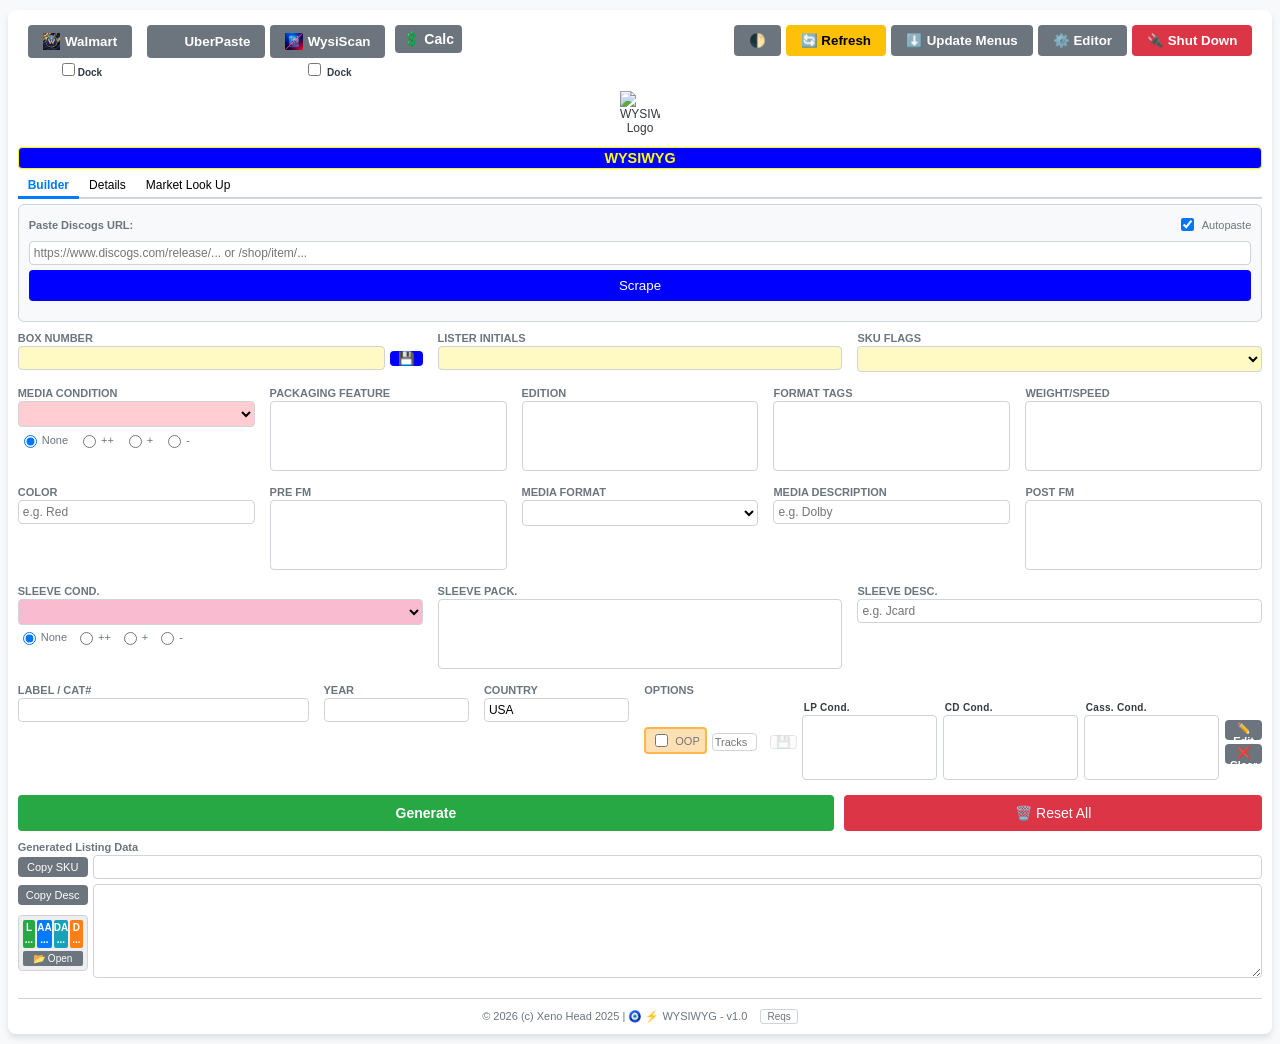
==== index.html @ 2ce331f5 "Initial commit: Production ready version" ====
<!DOCTYPE html>
<html lang="en">
<head>
    <meta charset="UTF-8">
    <meta name="viewport" content="width=device-width, initial-scale=1.0">
    <title>WYSIWYG</title>
    <link rel="icon" type="image/png" href="/fyrlogo.png">
    <script src="https://unpkg.com/htmx.org@1.9.10"></script>
    <script src="https://unpkg.com/htmx.org/dist/ext/json-enc.js"></script>
    <link rel="stylesheet" href="/styles.css">
</head>
<body>
<div id="passwordModal" class="modal">
    <div class="modal-content">
        <span id="closePasswordModalBtn" class="close-btn">&times;</span>
        <h3>Admin Access</h3>
        <input type="password" id="adminPasswordInput" placeholder="Enter Password">
        <button id="submitPasswordBtn" class="btn-search" style="padding: 8px 15px;">Submit</button>
    </div>
</div>

<div id="shutdownModal" class="modal">
    <div class="modal-content">
        <span id="closeShutdownModalBtn" class="close-btn">&times;</span>
        <h3 style="color: var(--danger-color);">🔌 Shut Down?</h3>
        <p>Are you sure you want to stop the server and close the app?</p>
        <div class="modal-actions" style="justify-content: center; margin-top: 15px;">
            <button id="confirmShutdownBtn" class="shutdown-btn" style="padding: 8px 20px; font-weight: bold;">Yes, Shut Down</button>
            <button id="cancelShutdownBtn" class="nav-btn" style="padding: 8px 20px; font-weight: bold;">Cancel</button>
        </div>
    </div>
</div>

<!-- Generic Themed Modal -->
<div id="genericModal" class="modal" style="display:none; align-items:center; justify-content:center;">
    <div class="modal-content modal-content-wide">
        <h3 id="genericModalTitle" style="margin-top: 0; color: var(--wysiwyg-blue);">Title</h3>
        <div id="genericModalBody" style="margin-bottom: 20px; white-space: pre-wrap; max-height: 400px; overflow-y: auto;"></div>
        <div id="genericModalActions" class="modal-actions">
            <!-- Buttons injected via JS -->
        </div>
    </div>
</div>

<div id="requestModal" class="modal">
    <div class="modal-content modal-content-narrow">
        <span id="closeRequestModalBtn" class="close-btn">&times;</span>
        <h3 style="margin-top: 0; color: var(--wysiwyg-blue);">Feature Request</h3>
        
        <label class="form-label">Name:</label>
        <input type="text" id="reqName" class="full-width-input" placeholder="Your Name">
        
        <label class="form-label">Request:</label>
        <textarea id="reqText" rows="5" style="width: 100%; margin-bottom: 15px; resize: vertical;" placeholder="Describe your feature request..."></textarea>
        
        <div class="modal-actions" style="justify-content: flex-end;">
            <button id="submitRequestBtn" class="btn-search" style="padding: 8px 15px;">OK</button>
            <button id="cancelRequestBtn" class="nav-btn" style="padding: 8px 15px; margin-left: 5px;">Cancel</button>
        </div>
    </div>
</div>

<div id="calcModal" class="modal">
    <div class="modal-content modal-content-narrow">
        <span id="closeCalcModalBtn" class="close-btn">&times;</span>
        <h3 style="margin-top: 0; color: var(--wysiwyg-blue);">Cost Calculator</h3>
        
        <label class="form-label">Condition:</label>
        <select id="calcCondition" class="full-width-input" style="margin-bottom: 10px;"></select>
        
        <div style="display: grid; grid-template-columns: 1fr 1fr; gap: 10px;">
            <div>
                <label class="form-label">Comp. $:</label>
                <input type="text" id="calcCompPrice" class="full-width-input">
            </div>
            <div>
                <label class="form-label">Comp. Ship:</label>
                <input type="text" id="calcCompShip" class="full-width-input">
            </div>
            <div style="grid-column: span 2;">
                <label class="form-label">Comp Total:</label>
                <input type="text" id="calcCompTotal" class="full-width-input" readonly style="background: #e9ecef; color: black; cursor: text;">
            </div>
            <hr style="grid-column: span 2; width: 100%; border-top: 1px solid var(--border-color); margin: 5px 0;">
            <div>
                <label class="form-label">Our $:</label>
                <input type="text" id="calcOurPrice" class="full-width-input">
            </div>
            <div style="display:flex; align-items:flex-end; justify-content:center;">
                <button id="copyOurPriceBtn" class="btn-search" style="padding: 8px 12px; font-size: 12px; width: 100%; max-width: 120px;">Copy</button>
            </div>
            <div>
                <label class="form-label">Our Total:</label>
                <input type="text" id="calcOurTotal" class="full-width-input" readonly style="background: #e9ecef; color: black; cursor: text;">
            </div>
        </div>
        
        <div class="modal-actions" style="margin-top: 15px;">
            <button id="calculateBtn" class="btn-search" style="width: 100%;">Calculate</button>
        </div>
    </div>
</div>

<div id="customOptionsModal" class="modal">
    <div class="modal-content modal-content-narrow">
        <span id="closeCustomOptionsModalBtn" class="close-btn">&times;</span>
        <h3 style="margin-top: 0; color: var(--wysiwyg-blue);">Edit Conditions</h3>
        
        <div style="margin-bottom: 10px;">
            <label class="form-label">Category:</label>
            <select id="modalCategorySelect" class="full-width-input" style="padding: 4px;">
                <option value="cassette">Cassette</option>
                <option value="cd">CD</option>
                <option value="lp">LP</option>
            </select>
        </div>
        
        <div id="customOptionsList" style="margin-bottom: 15px; max-height: 200px; overflow-y: auto; border: 1px solid var(--border-color); padding: 5px; border-radius: 4px;">

            <!-- list of options -->
        </div>

        <hr style="border-top: 1px solid var(--border-color); margin: 10px 0;">
        <h4 style="margin-top: 0; margin-bottom: 5px; font-size: 13px;">Add New Option</h4>
        
        <label class="form-label">Title:</label>
        <input type="text" id="newOptionTitle" class="full-width-input" placeholder="e.g. Water Damage">
        
        <label class="form-label" style="margin-top: 5px;">Text:</label>
        <input type="text" id="newOptionText" class="full-width-input" placeholder="e.g. slight water damage on sleeve">
        
        <div class="modal-actions" style="justify-content: flex-end; margin-top: 10px;">
            <button id="cancelEditCustomOptionBtn" class="nav-btn" style="padding: 5px 15px; margin-right: 5px; display: none;">Cancel</button>
            <button id="addCustomOptionBtn" class="btn-search" style="padding: 5px 15px;">Add</button>
        </div>
    </div>
</div>


<div class="container">
    <div class="sticky-header">
        <div class="nav-item-group" style="justify-content: space-between; padding: 5px 10px; margin-bottom: 5px; align-items: flex-start;">
            <div class="nav-item-group" style="align-items: flex-start;">
                <button id="runUberPasteBtn" class="nav-btn nav-item-group" title="Launch UberPaste" style="height: fit-content;"><img src="/UberPaste/UberPaste.png" class="nav-icon"> UberPaste</button>
                <div style="display: flex; flex-direction: column; align-items: center;">
                    <button id="runWysiScanBtn" class="nav-btn nav-item-group" title="Open WysiScan"><img src="/WysiScan/WysiScan.png" class="nav-icon"> WysiScan</button>
                    <label style="font-size: 10px; cursor: pointer; color: var(--text-color); margin-top: 2px;" title="Docking opens the tool in a new browser tab instead of a floating popup window.">
                        <input type="checkbox" id="dockScanner"> Dock
                    </label>
                </div>
                <button id="openCalcBtn" class="nav-btn" title="Cost Calculator" style="padding: 0 8px; height: 28px; display: flex; align-items: center; justify-content: center; font-size: 14px; margin-left: 5px;">💲 Calc</button>
            </div>
            <div class="nav-item-group">
                <button id="themeBtn" class="nav-btn" title="Toggle Dark/Light Mode">🌓</button>
                <button id="refreshBtn" class="nav-btn refresh-btn" title="Force refresh to get the latest version">🔄 Refresh</button>
                <button id="updateMenusBtn" class="nav-btn" title="Pull latest menus from server">⬇️ Update Menus</button>
                <button id="editorBtn" class="nav-btn" title="Open Settings Editor">⚙️ Editor</button>
                <button id="shutdownBtn" class="nav-btn shutdown-btn" title="Shut Down Server">🔌 Shut Down</button>
            </div>
        </div>

        <div id="updateBanner" class="blink-update">
            ⚠️ NEW VERSION AVAILABLE! CLICK HERE TO UPDATE ⚠️
        </div>
        <div class="logo-container">
            <img src="/wysiwyglogo.png" alt="WYSIWYG Logo" class="logo">
        </div>

        <h2 id="appTitle" style="cursor: pointer;" title="Click to view Changelog">WYSIWYG</h2>

<div class="tab-container">
    <button class="tab-btn active" data-tab="listingTool">Builder</button>
    <button class="tab-btn" data-tab="futureTool" hx-get="/history-list" hx-target="#historyList">Details</button>
    <button class="tab-btn" data-tab="lookUpTab">Market Look Up</button> 
</div>

        <!-- Scraper Section (Sticky) -->
        <div id="scraperSection" style="margin-bottom: 5px; padding: 10px; background: var(--background-color, #f8f9fa); border-radius: 6px; border: 1px solid var(--border-color, #ccc); color: var(--text-main, #a89292);">
            <form hx-post="/scrape" hx-target="#scraperOutput"
                  hx-on:htmx:before-request="this.querySelector('button[type=submit]').innerText = 'Scraping...'; this.querySelector('button[type=submit]').disabled = true;"
                  hx-on:htmx:after-request="this.querySelector('button[type=submit]').innerText = 'Scrape'; this.querySelector('button[type=submit]').disabled = false;"
                  class="scraper-form">
                <div class="scraper-form-container">
                    <label>Paste Discogs URL:</label>
                    <label class="nav-item-group" style="font-weight:normal; font-size:11px; cursor:pointer;">
                        <input type="checkbox" id="autoPasteToggle" checked> Autopaste
                    </label>
                </div>
                <div class="scraper-input-group">
                    <input type="url" name="url" id="discogsUrlInput" style="width:100%;" placeholder="https://www.discogs.com/release/... or /shop/item/..." required>
                    <button type="submit" id="scrapeBtn" class="scraper-button">Scrape</button>
                </div>
            </form>
            <div id="scraperError" style="margin-top:10px;"></div>
            <div id="scraperOutput" style="display:none;" hx-on:htmx:after-swap="handleScrapeResult()"></div>
        </div>
    </div>
	<div id="lookUpTab" class="tab-content">
    <div class="search-container-styles">
        <div class="form-group"><label>ARTIST</label><input type="text" id="lookupArtist"></div>
        <div class="form-group"><label>TITLE</label><input type="text" id="lookupTitle"></div>
        <div class="form-group"><label>BARCODE / UPC</label><input type="text" id="lookupUPC" placeholder="Scan here..."></div>
        <div class="form-group"><label>CATALOG #</label><input type="text" id="lookupCat"></div>
        <div class="form-group"><label>LABEL</label><input type="text" id="lookupLabel"></div>
        <div class="form-group">
            <label>FORMAT</label>
            <select id="lookupFormat">
                <option value="all">Search All Formats</option>
                <option value="vinyl">Only Vinyl</option>
                <option value="cd">Only CD</option>
                <option value="other">Exclude Vinyl/CD</option>
            </select>
        </div>
        <div class="form-group">
            <label>CONDITION (DEFAULT)</label>
            <select id="lookupCondition">
                <option value="all" selected>All</option>
                <option value="M">Mint (M)</option>
                <option value="NM">Near Mint (NM)</option>
                <option value="VG+">Very Good Plus (VG+)</option>
                <option value="VG">Very Good (VG)</option>
            </select>
        </div>
        <div class="search-button-row">
            <button id="runMarketSearchBtn" class="search-button">🔍 SEARCH MARKET (DISCOGS & AMAZON)</button>
            <button id="resetLookupBtn" class="reset-button">Reset</button>
        </div>
    </div>

    <div id="lookupResults" style="margin-top: 20px;">
        <p style="text-align: center; color: #666;">Enter details above to see market data.</p>
    </div>
</div>

    <div id="listingTool" class="tab-content" style="display: block;">
        <div class="form-grid" style="grid-template-columns: 1fr 1fr 1fr;">
            <div class="form-group">
                <label>BOX NUMBER</label>
                <div class="nav-item-group">
                    <input type="text" id="boxNumber">
                    <button id="saveProfileBtn" type="button" title="Save Profile" class="scraper-button" style="width:auto; padding:0 8px;">💾</button>
                </div>
            </div>
            <div class="form-group"><label>LISTER INITIALS</label><input type="text" id="lister" maxlength="3"></div>
            <div class="form-group"><label>SKU FLAGS</label><select id="skuFlag"></select></div>
        </div>

        <div class="form-grid" style="grid-template-columns: 1fr 1fr 1fr 1fr 1fr;">
            <div class="form-group">
                <label>MEDIA CONDITION</label>
                <select id="conditionOfMedia"></select>
                <div class="radio-group">
                    <label><input type="radio" name="media_modifier" value="" checked> None</label>
                    <label><input type="radio" name="media_modifier" value="++"> ++</label>
                    <label><input type="radio" name="media_modifier" value="+"> +</label>
                    <label><input type="radio" name="media_modifier" value="-"> -</label>
                </div>
            </div>
            <div class="form-group"><label>PACKAGING FEATURE</label><select id="packagingFeature" multiple></select></div>
            <div class="form-group"><label>EDITION</label><select id="edition" multiple></select></div>
            <div class="form-group"><label>FORMAT TAGS</label><select id="formatTags" multiple></select></div>
            <div class="form-group"><label>WEIGHT/SPEED</label><select id="weightSpeed" multiple></select></div>
        </div>

        <div class="form-grid" style="grid-template-columns: 1fr 1fr 1fr 1fr 1fr;">
            <div class="form-group"><label>COLOR</label><input type="text" id="mediaColor" placeholder="e.g. Red"></div>
            <div class="form-group"><label>PRE FM</label><select id="preFM" multiple></select></div>
            <div class="form-group"><label>MEDIA FORMAT</label><select id="mediaFormat"></select></div>
            <div class="form-group"><label>MEDIA DESCRIPTION</label><input type="text" id="mediaDescriptionText" placeholder="e.g. Dolby"></div>
            <div class="form-group"><label>POST FM</label><select id="postFM" multiple></select></div>
        </div>

        <div class="form-grid" style="grid-template-columns: 1fr 1fr 1fr;">
            <div class="form-group">
                <label>SLEEVE COND.</label>
                <select id="sleeveCondition"></select>
                <div class="radio-group">
                    <label><input type="radio" name="sleeve_modifier" value="" checked> None</label>
                    <label><input type="radio" name="sleeve_modifier" value="++"> ++</label>
                    <label><input type="radio" name="sleeve_modifier" value="+"> +</label>
                    <label><input type="radio" name="sleeve_modifier" value="-"> -</label>
                </div>
            </div>
            <div class="form-group"><label>SLEEVE PACK.</label><select id="sleevePackaging" multiple></select></div>
            <div class="form-group"><label>SLEEVE DESC.</label><input type="text" id="sleeveDesc" placeholder="e.g. Jcard"></div>
        </div>

        <div class="form-grid" style="grid-template-columns: 1fr 0.5fr 0.5fr 1fr;">
            <div class="form-group"><label>LABEL / CAT#</label><input type="text" id="recordLabel"></div>
            <div class="form-group"><label>YEAR</label><input type="text" id="Year"></div>
            <div class="form-group"><label>COUNTRY</label><input type="text" id="country" value="USA"></div>
            <div class="form-group">
                <label>OPTIONS</label>
                <div style="display:flex; flex-wrap:nowrap; gap:5px; align-items:center; margin-top:5px;">
                    <label id="oopLabel" style="font-weight:normal; font-size:11px; display: flex; align-items: center; gap: 4px; white-space: nowrap;"><input type="checkbox" id="oopToggle"> OOP</label>
                    <input type="text" id="trackTimeInfo" placeholder="Tracks" style="width:45px; padding:2px; font-size:11px;">
                    <div style="display:flex; align-items:center; gap: 6px; flex-grow: 1; justify-content: flex-end;">
                        <div style="display: flex; flex-direction: column; align-items: flex-start; gap: 2px;">
                            <span style="font-size: 10px; font-weight: 600; color: var(--text-color, #444); line-height: 1; margin-left: 2px; letter-spacing: 0.03em;">LP Cond.</span>
                            <select id="lpOptions" multiple style="width: 135px; height: 65px; font-size: 11px;"></select>
                        </div>
                        <div style="display: flex; flex-direction: column; align-items: flex-start; gap: 2px;">
                            <span style="font-size: 10px; font-weight: 600; color: var(--text-color, #444); line-height: 1; margin-left: 2px; letter-spacing: 0.03em;">CD Cond.</span>
                            <select id="cdOptions" multiple style="width: 135px; height: 65px; font-size: 11px;"></select>
                        </div>
                        <div style="display: flex; flex-direction: column; align-items: flex-start; gap: 2px;">
                            <span style="font-size: 10px; font-weight: 600; color: var(--text-color, #444); line-height: 1; margin-left: 2px; letter-spacing: 0.03em;">Cass. Cond.</span>
                            <select id="customOptions" multiple style="width: 135px; height: 65px; font-size: 11px;"></select>
                        </div>
                        <div style="display: flex; flex-direction: column; gap: 4px; justify-content: flex-end;">
                            <button id="editCustomOptionsBtn" class="nav-btn" style="padding: 2px 5px; font-size: 11px; height: 20px;">✏️ Edit</button>
                            <button id="clearCustomOptionsBtn" class="nav-btn" style="padding: 2px 5px; font-size: 11px; height: 20px;" title="Clear Selections">❌ Clear</button>
                        </div>
                    </div>


                </div>
            </div>
        </div>

        <div class="action-buttons">
            <button id="generateBtn" class="btn-search" style="flex: 2; font-size: 14px;">Generate</button>
            <button id="clearBtn" class="shutdown-btn" style="flex: 1; font-size: 14px;">🗑️ Reset All</button>
        </div>

        <div class="form-group">
            <label>Generated Listing Data</label>
            <div class="nav-item-group" style="margin-bottom: 5px;">
                <button id="copySkuBtn" class="copy-button">Copy SKU</button>
                <input type="text" id="outputSku" style="font-weight: bold;">
            </div>
            <div class="nav-item-group" style="align-items: flex-start;">
                <div class="output-button-group">
                    <button id="copyDescBtn" class="copy-button" style="width: 100%; margin-top: 1px;">Copy Desc</button>
                    <div class="counter-button-group">
                        <div class="counter-button-container">
                            <button id="btnListed" class="counter-button" style="background: #28a745;" title="Listed +1">L<br>...</button>
                            <button id="btnAmazon" class="counter-button" style="background: #007bff;" title="Amazon Add +1">AA<br>...</button>
                            <button id="btnDiscogs" class="counter-button" style="background: #17a2b8;" title="Discogs Add +1">DA<br>...</button>
                            <button id="btnDupes" class="counter-button" style="background: #fd7e14;" title="Duplicate +1">D<br>...</button>
                        </div>
                        <button id="openListingsFolderBtn" class="open-folder-button" title="Open Listings File/Folder">📂 Open</button>
                    </div>
                </div>
                <textarea id="outputDesc" rows="6"></textarea>
            </div>
        </div>
    </div>

    <div id="futureTool" class="tab-content">
        <div class="scraper-layout">
            <div class="history-sidebar">
                <h4 style="margin-top:0;">📜 Session History</h4>
                <div id="historyList">Loading...</div>
            </div>

            <div class="scraper-main">
                <!-- Scraper Form Moved to Tab 1 -->

<div style="margin-top:10px;">
    <!-- Buttons Row -->
    <div class="details-button-row">
        <button id="htmlGenBtn" 
                hx-post="/format-html" 
                hx-swap="none"
                hx-vals='js:{"raw_text": document.getElementById("manualInputBox")?.value || document.getElementById("scraperResultText")?.textContent || ""}'
                hx-on:htmx:after-request="if(event.detail.successful) { var r = event.detail.xhr.responseText; document.getElementById('htmlOutputBox').value = r; document.getElementById('htmlPreview').innerHTML = r; }"
                class="details-button" style="background:#6f42c1;"> 
            ✨ Generate HTML Description
        </button>
        <button id="copyLivePreviewBtn" class="details-button" style="background:#17a2b8;">
            📋 Copy Live Preview
        </button>
    </div>

    <!-- Main Content Grid -->
    <div class="details-grid">
        <!-- Left Column: HTML Code & Manual Input -->
        <div class="details-column">
            <div class="details-box">
                <div class="details-box-header">
                    <label class="details-box-label">HTML CODE</label>
                    <button id="copyHtmlBtn" class="scratchpad-button" style="background:#28a745;">📋 Copy Code</button>
                </div>
                <textarea id="htmlOutputBox" class="details-box-textarea"></textarea>
            </div>

            <div class="details-box">
                <div class="details-box-header">
                    <label class="details-box-label" style="font-size: 12px;">MANUAL INPUT / SCRATCHPAD</label>
                    <div class="scratchpad-header-buttons">
                        <button id="copyScratchpadBtn" type="button" class="scratchpad-button" style="background:#17a2b8;">Copy All</button>
                        <button id="selectAllScratchpadBtn" type="button" class="scratchpad-button">Select All</button>
                        <button id="pasteToScratchpadBtn" type="button" class="scratchpad-button" style="background:#6c757d;">📋 Paste</button>
                    </div>
                </div>
                <textarea id="manualInputBox" class="scratchpad-textarea"></textarea>
            </div>
        </div>

        <!-- Right Column: Live Preview -->
        <div class="preview-column">
            <label class="details-box-label" style="display:block; margin-bottom:5px;">LIVE PREVIEW</label>
            <div id="htmlPreview" class="preview-box"></div>
        </div>
    </div>
</div>

            </div>
        </div>
    </div>

    <div class="footer">
        &copy; <span id="footerYear"></span> (c) <a href="mailto:scottfyr@gmail.com" class="footer-link">Xeno Head</a> 2025 | 🧿 ⚡ WYSIWYG - v1.0
        <button id="openRequestModalBtn" class="footer-button" title="Submit Feature Request">Reqs</button>
    </div>
</div>

    <div id="customContextMenu" style="display:none; position:fixed; z-index:10000; background:var(--bg-color, white); color:var(--text-color, #333); border:1px solid var(--border-color, #ccc); box-shadow: 2px 2px 5px rgba(0,0,0,0.2); padding: 5px 0; min-width: 150px; border-radius: 4px; font-family: sans-serif;">
        <div id="favoriteContextItem" style="padding: 8px 15px; cursor: pointer; font-size: 13px; border-bottom: 1px solid var(--border-color, #eee);">⭐ Favorite / Unfavorite</div>
    </div>

<script>
    // Initialize Cost Calculator conditions from the server-side JSON
    document.addEventListener('DOMContentLoaded', async () => {
        try {
            const response = await fetch('/api/cost_calc.json');
            if (response.ok) {
                const data = await response.json();
                const select = document.getElementById('calcCondition');
                if (select && data.Cost_calulation) {
                    select.innerHTML = data.Cost_calulation.map(c => `<option value="${c}">${c}</option>`).join('');
                }
            }
        } catch (err) {
            console.error("Failed to load cost calculator config:", err);
        }
    });
</script>
<script src="app.js" defer></script>
</body>
</html>
---- styles.css ----
:root {
    --primary-color: #007bff;
    --secondary-color: #6c757d;
    --background-color: #f8f9fa;
    --border-color: #ced4da;
    --text-color: #343a40;
    --spacing: 15px;
    --danger-color: #dc3545;
    --wysiwyg-blue: #0000FF;
    --wysiwyg-yellow: #FFFF00;
    --input-bg: #fff;
    --input-text: #000;
    --bg-content: #fff;
    --text-main: #343a40;
    --bg-secondary: #eee;
    --accent-color: #0000FF;
    --sleeve-border-color: #c511a7;
    /* Shared & Editor Variables */
    --text-muted: #666666;
    --header-bg: #f8f9fa;
    --header-hover: #e9ecef;
    --tag-bg: #eeeeee;
    --version-bg: #e3f2fd;
    --version-border: #90caf9;
    --version-title: #0d47a1;
    --save-bar-bg: #ffffff;
    --category-text: #000000;
    --dev-bg: #fff3cd;
    --dev-border: #ffeeba;
    --dev-title: #856404;
}

body { font-family: Arial, sans-serif; background-color: var(--background-color); color: var(--text-color); margin: 0; padding: 5px; font-size: 12px; }
.container { max-width: 98%; margin: 5px auto; background: white; padding: 10px; border-radius: 8px; box-shadow: 0 4px 6px rgba(0, 0, 0, 0.1); }
.logo-container { text-align: center; margin-bottom: 2px; }
.logo { max-width: 40px; height: auto; }

.sticky-header {
    position: sticky;
    top: 0;
    background-color: white;
    z-index: 900;
    padding-bottom: 5px;
    margin-top: -10px;
    padding-top: 10px;
}

h2 {
    background-color: var(--wysiwyg-blue); color: var(--wysiwyg-yellow);
    padding: 2px; border-radius: 4px; border: 1px solid var(--wysiwyg-yellow);
    margin-bottom: 5px; text-align: center; font-weight: bold; font-size: 0.9rem;
}

.tab-container { display: flex; border-bottom: 2px solid var(--border-color); margin-bottom: 5px; }
.tab-btn { padding: 4px 10px; cursor: pointer; border: none; background-color: transparent; font-size: 12px; border-bottom: 3px solid transparent; margin-bottom: -2px; }
.tab-btn.active { font-weight: bold; color: var(--primary-color); border-bottom-color: var(--primary-color); }
.tab-content { display: none; }

.form-grid { display: grid; gap: 15px; margin-bottom: 15px; align-items: start; }
.form-group { display: flex; flex-direction: column; }
label { font-weight: bold; margin-bottom: 2px; color: var(--secondary-color); font-size: 11px; }
select, input[type="text"], textarea, input[type="url"] { padding: 4px; border: 1px solid var(--border-color); border-radius: 4px; font-size: 12px; width: 100%; box-sizing: border-box; background-color: var(--input-bg); color: var(--input-text); }
select[multiple] { min-height: 60px; }

.action-buttons { display: flex; gap: 10px; margin: 10px 0; }
#generateBtn { background-color: #28a745; color: white; flex: 2; padding: 10px; border: none; border-radius: 4px; font-size: 14px; cursor: pointer; }
#clearBtn { background-color: #dc3545; color: white; flex: 1; padding: 10px; border: none; border-radius: 4px; font-size: 14px; cursor: pointer; }

.radio-group { display: flex; gap: 8px; margin-top: 4px; }
.radio-group label { font-weight: normal; font-size: 11px; display: flex; align-items: center; gap: 2px; }

.scraper-layout { display: grid; grid-template-columns: 240px 1fr; gap: 20px; }
.history-sidebar { background: #eee; padding: 15px; border-radius: 6px; height: 500px; overflow-y: auto; border-right: 2px solid var(--wysiwyg-blue); }

#scrapeBtn.htmx-request { background-color: var(--secondary-color) !important; opacity: 0.6; cursor: not-allowed; pointer-events: none; }

.top-nav-group {
    position: fixed; top: 20px; right: 20px; z-index: 1000;
    display: flex; gap: 10px;
}

.nav-btn {
    border: none; padding: 8px 15px; border-radius: 4px;
    cursor: pointer; font-weight: bold; color: white;
    background-color: var(--secondary-color);
}
.nav-btn:disabled { opacity: 0.5; cursor: not-allowed; background-color: #ccc; }

.shutdown-btn { background-color: var(--danger-color); }
.refresh-btn { background-color: #ffc107; color: black; }

/* Custom Color Logic */
#boxNumber, #lister, #skuFlag { background-color: #fff9c4; }
.bg-media-red { background-color: #ffcdd2 !important; }
.bg-sleeve-red { background-color: #F8BBD0 !important; }
#oopLabel { background-color: #ffe0b2; border: 2px solid #ffb74d; padding: 2px 5px; border-radius: 4px; }

/* Password Modal */
.modal { display: none; position: fixed; z-index: 2000; left: 0; top: 0; width: 100%; height: 100%; background-color: rgba(0,0,0,0.5); }
.modal-content { background-color: #fefefe; margin: 15% auto; padding: 20px; border: 1px solid #888; width: 300px; border-radius: 8px; text-align: center; position: relative; }
.close-btn { position: absolute; top: 5px; right: 10px; color: #aaa; font-size: 24px; font-weight: bold; cursor: pointer; }
.close-btn:hover { color: black; }
#adminPasswordInput { margin: 15px 0; width: 90%; }

/* Dark Mode Overrides */
[data-theme="dark"] {
    --background-color: #121212;
    --text-color: #e0e0e0;
    --border-color: #444;
    --input-bg: #2d2d2d;
    --input-text: #e0e0e0;
    --bg-content: #1e1e1e;
    --text-main: #e0e0e0;
    --bg-secondary: #2d2d2d;
    --accent-color: #8ab4f8;
    /* Editor Dark Mode */
    --text-muted: #aaaaaa;
    --header-bg: #2d2d2d;
    --header-hover: #3d3d3d;
    --tag-bg: #2d2d2d;
    --version-bg: #1565c0;
    --version-border: #0d47a1;
    --version-title: #90caf9;
    --save-bar-bg: #1e1e1e;
    --category-text: #ffffff;
    --dev-bg: #3e3000;
    --dev-border: #665200;
    --dev-title: #ffda6a;
}
[data-theme="dark"] .container { background-color: #1e1e1e; box-shadow: 0 4px 6px rgba(255, 255, 255, 0.1); }
[data-theme="dark"] .sticky-header { background-color: #1e1e1e; }
[data-theme="dark"] .import-section { background-color: #2d2d2d; border-color: #555; }
[data-theme="dark"] .modal-content {
    background-color: var(--bg-content);
    color: #fff; /* Use white text for modals in dark mode for high contrast */
    border-color: var(--border-color);
}
[data-theme="dark"] .close-btn { color: #ccc; }
[data-theme="dark"] .close-btn:hover { color: white; }
[data-theme="dark"] #boxNumber, [data-theme="dark"] #lister, [data-theme="dark"] #skuFlag { background-color: #5c5c00; color: #fff; }
[data-theme="dark"] .bg-media-red { background-color: #5c0000 !important; color: #fff; }
[data-theme="dark"] .bg-sleeve-red { background-color: #c511a7 !important; color: #fff; }
[data-theme="dark"] #oopLabel { background-color: #5c3a00; border-color: #8a5a00; }
[data-theme="dark"] .search-container { background-color: #2d2d2d !important; border-color: #444 !important; }
[data-theme="dark"] #htmlOutputBox { background-color: #2d2d2d !important; color: #e0e0e0; border-color: #444; }
[data-theme="dark"] .tab-btn { color: #b0b0b0; }
[data-theme="dark"] .tab-btn.active { color: #8ab4f8; border-bottom-color: #8ab4f8; }
[data-theme="dark"] .history-sidebar { background-color: #2d2d2d; color: #e0e0e0; border-right-color: #444; }
[data-theme="dark"] #manualInputBox { background-color: #2d2d2d; color: #e0e0e0; border-color: #444; }
[data-theme="dark"] label { color: #ccc; }
[data-theme="dark"] textarea, [data-theme="dark"] #outputSku, [data-theme="dark"] #discogsUrlInput { background-color: #6d5e5e !important; color: #e0e0e0 !important; border-color: #444 !important; }
[data-theme="dark"] #historyList > div > div { background-color: #2d2d2d !important; color: #e0e0e0 !important; border-color: #444 !important; }
[data-theme="dark"] #scraperSection { background-color: var(--background-color) !important; border-color: #444 !important; }

@keyframes blinker {
    50% { opacity: 0; }
}
.blink-update {
    animation: blinker 1s linear infinite;
    color: red;
    font-weight: bold;
    text-align: center;
    padding: 5px;
    margin-bottom: 5px;
    cursor: pointer;
    display: none;
    border: 2px solid red;
    background-color: #ffe6e6;
    border-radius: 4px;
}

/* --- Editor Styles --- */
.editor-container { max-width: 800px; margin: auto; background: var(--bg-content); padding: 20px; border-radius: 8px; box-shadow: 0 2px 10px rgba(0,0,0,0.1); }
.category-block { margin-bottom: 15px; }
.category-header { display: flex; justify-content: space-between; align-items: center; background: var(--header-bg); padding: 10px 15px; border: 1px solid var(--border-color); border-radius: 4px; cursor: pointer; user-select: none; color: var(--text-main); }
.category-header:hover { background: var(--header-hover); }
.category-content { padding: 15px; border: 1px solid var(--border-color); border-top: none; border-bottom-left-radius: 4px; border-bottom-right-radius: 4px; }
.editor-container h3 { color: var(--category-text); margin: 0; text-transform: uppercase; font-size: 16px; font-weight: bold; }
.tag-list { display: flex; flex-wrap: wrap; gap: 8px; margin-bottom: 10px; }
.tag-item { background: var(--tag-bg); padding: 5px 10px; border-radius: 4px; display: flex; align-items: center; gap: 10px; font-size: 14px; border: 1px solid var(--border-color); color: var(--text-main); }
.del-btn { color: red; cursor: pointer; font-weight: bold; border: none; background: none; font-size: 18px; line-height: 1; }
.move-btn { cursor: pointer; border: none; background: none; font-size: 14px; color: var(--text-muted); padding: 0 2px; }
.move-btn:hover { color: var(--text-main); font-weight: bold; }
.add-row { display: flex; gap: 10px; }
.save-bar { position: sticky; bottom: 0; background: var(--save-bar-bg); padding: 20px; text-align: center; border-top: 2px solid #0000FF; box-shadow: 0 -2px 10px rgba(0,0,0,0.05); }

/* Editor Buttons */
#saveBtn { background: #28a745; color: white; padding: 15px 40px; border: none; border-radius: 5px; font-size: 18px; cursor: pointer; font-weight: bold; }
#saveBtn:hover { background: #218838; }
#uploadBtn { background: #007bff; color: white; padding: 15px 40px; border: none; border-radius: 5px; font-size: 18px; cursor: pointer; font-weight: bold; margin-left: 10px; }
#uploadBtn:hover { background: #0069d9; }
#exitBtn { background: #dc3545; color: white; padding: 15px 40px; border: none; border-radius: 5px; font-size: 18px; cursor: pointer; font-weight: bold; margin-left: 10px; }
#exitBtn:hover { background: #c82333; }

/* --- Admin Styles --- */
.admin-container { max-width: 900px; margin: 0 auto; background: var(--bg-content); padding: 20px; border-radius: 8px; box-shadow: 0 2px 10px rgba(0,0,0,0.1); }
.admin-container h1 { color: var(--text-main); border-bottom: 2px solid #007bff; padding-bottom: 10px; }
.tool-section { background: var(--background-color); padding: 15px; border-radius: 6px; border: 1px solid var(--border-color); margin-bottom: 20px; }

/* --- Search / Lookup Styles --- */
.search-container {
    background: var(--bg-content);
    padding: 20px;
    border-radius: 8px;
    border: 1px solid var(--border-color);
    display: grid;
    grid-template-columns: repeat(3, 1fr);
    gap: 15px;
}

.search-group { display: flex; flex-direction: column; }
.search-group label { font-size: 0.8rem; color: var(--accent-color); margin-bottom: 5px; text-transform: uppercase; font-weight: bold; }

.full-width { grid-column: span 3; }
.button-row { grid-column: span 3; display: flex; gap: 10px; margin-top: 10px; }

.btn-search { background-color: var(--accent-color); color: white; padding: 12px 24px; border: none; border-radius: 4px; cursor: pointer; font-weight: bold; }
.btn-reset { background-color: var(--secondary-color); color: white; padding: 12px 24px; border: none; border-radius: 4px; cursor: pointer; font-weight: bold; }

.results-area { margin-top: 30px; }
.master-release-card { background: var(--bg-secondary); border: 2px solid var(--accent-color); padding: 15px; border-radius: 8px; margin-bottom: 20px; display: flex; gap: 20px; }
.variation-list { width: 100%; border-collapse: collapse; font-size: 0.9rem; }
.variation-list th { text-align: left; color: var(--text-muted); border-bottom: 1px solid var(--border-color); padding: 10px; }
.variation-list td { padding: 10px; border-bottom: 1px solid var(--border-color); }

.history-log { margin-top: 40px; background: var(--bg-content); padding: 15px; border-radius: 8px; border: 1px solid var(--border-color); }
.log-tag { color: var(--text-muted); font-family: monospace; font-size: 0.8rem; }

/* --- Refactored Utility Classes from index.html --- */
.nav-item-group { display: flex; gap: 5px; align-items: center; }
.nav-btn .nav-icon {
    height: 1.3em;
    width: 1.3em;
    object-fit: contain; /* Prevents image distortion */
}
.modal-content-wide { max-width: 500px; width: 90%; text-align: left; }
.modal-content-narrow { width: 400px; text-align: left; }
.modal-actions { text-align: right; display: flex; justify-content: flex-end; gap: 10px; }
.form-label { display:block; margin-bottom:5px; font-weight:bold; }
.full-width-input { width: 100%; margin-bottom: 10px; }
.scraper-form-container { display:flex; justify-content:space-between; align-items:center; }
.scraper-input-group { display:flex; flex-direction:column; gap:5px; margin-top:5px; }
.scraper-button { background:var(--wysiwyg-blue); color:white; padding:8px 15px; border:none; border-radius:4px; cursor:pointer; width:100%; }
.search-container-styles { background: #f1f3f5; padding: 20px; border-radius: 8px; border: 1px solid #adb5bd; display: grid; grid-template-columns: repeat(3, 1fr); gap: 15px; }
.search-button-row { grid-column: span 3; display: flex; gap: 10px; }
.search-button { flex: 2; background: var(--wysiwyg-blue); color: white; padding: 12px; border: none; border-radius: 4px; cursor: pointer; font-weight: bold; }
.reset-button { flex: 1; background: var(--secondary-color); color: white; border: none; border-radius: 4px; cursor: pointer; }
.copy-button { background: var(--secondary-color); color: white; border: none; padding: 4px 8px; border-radius: 4px; cursor: pointer; font-size: 11px; white-space: nowrap; min-width: 70px; }
.output-button-group { display: flex; flex-direction: column; gap: 0; min-width: 70px; }
.counter-button-group { margin-top: 10px; padding: 4px; border: 1px solid var(--border-color); border-radius: 4px; background: var(--bg-secondary); }
.counter-button-container { display: flex; gap: 2px; }
.counter-button { flex: 1; color: white; border: none; padding: 2px 0; border-radius: 2px; cursor: pointer; font-size: 10px; font-weight: bold; line-height: 1.2; }
.open-folder-button { width: 100%; margin-top: 3px; background: var(--secondary-color); color: white; border: none; padding: 2px 0; border-radius: 2px; cursor: pointer; font-size: 10px; }
.details-button-row { display: flex; gap: 10px; margin-bottom: 15px; }
.details-button { flex: 1; color:white; border:none; padding:12px; border-radius:4px; cursor:pointer; font-weight:bold; }
.details-grid { display: grid; grid-template-columns: 1fr 1fr; gap: 15px; height: 600px; }
.details-column { display: flex; flex-direction: column; gap: 15px; height: 100%; }
.details-box { flex: 1; display: flex; flex-direction: column; }
.details-box-header { display:flex; justify-content:space-between; align-items:center; margin-bottom:5px; }
.details-box-label { font-size: 11px; color: var(--secondary-color); font-weight:bold; }
.details-box-textarea { flex: 1; width:100%; font-family:monospace; font-size:11px; background:#f9f9f9; padding:8px; border:1px solid #ccc; resize: none; box-sizing: border-box; }
.scratchpad-header-buttons { display:flex; gap:5px; }
.scratchpad-button { background:var(--secondary-color); color:white; border:none; padding:4px 10px; border-radius:4px; font-size:11px; cursor:pointer; font-weight:bold; }
.scratchpad-textarea { flex: 1; width:100%; font-family:monospace; font-size:12px; padding:8px; border:1px solid #ccc; box-sizing:border-box; resize: none; }
.preview-column { display: flex; flex-direction: column; height: 100%; }
.preview-box { flex: 1; width:100%; border:1px solid #6f42c1; border-radius:4px; padding:15px; overflow-y:auto; background:white; color:black; font-family: Arial, sans-serif; box-sizing: border-box; }
.footer { text-align: center; margin-top: 20px; padding-top: 10px; color: var(--secondary-color); font-size: 11px; border-top: 1px solid var(--border-color); }
.footer-link { color: inherit; text-decoration: none; }
.footer-button { font-size: 10px; padding: 1px 6px; margin-left: 10px; cursor: pointer; border: 1px solid var(--border-color); background: transparent; color: var(--secondary-color); border-radius: 3px; }
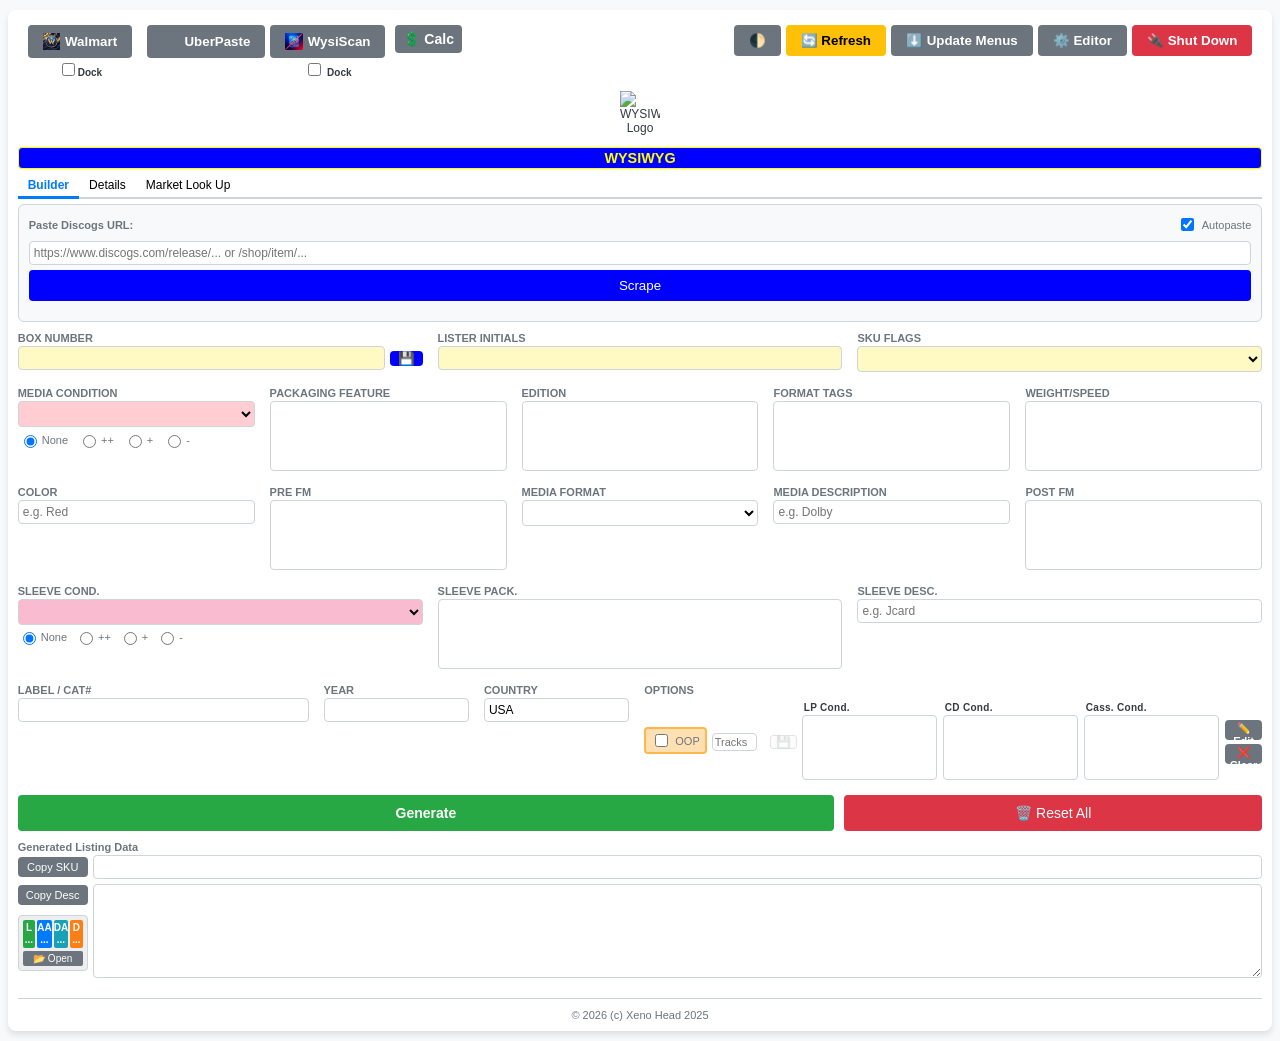
==== commit 4db3b6c6: "bug fixed and installer" ====
--- a/index.html
+++ b/index.html
@@ -1,5 +1,6 @@
 <!DOCTYPE html>
 <html lang="en">
+
 <head>
     <meta charset="UTF-8">
     <meta name="viewport" content="width=device-width, initial-scale=1.0">
@@ -9,434 +10,496 @@
     <script src="https://unpkg.com/htmx.org/dist/ext/json-enc.js"></script>
     <link rel="stylesheet" href="/styles.css">
 </head>
+
 <body>
-<div id="passwordModal" class="modal">
-    <div class="modal-content">
-        <span id="closePasswordModalBtn" class="close-btn">&times;</span>
-        <h3>Admin Access</h3>
-        <input type="password" id="adminPasswordInput" placeholder="Enter Password">
-        <button id="submitPasswordBtn" class="btn-search" style="padding: 8px 15px;">Submit</button>
-    </div>
-</div>
-
-<div id="shutdownModal" class="modal">
-    <div class="modal-content">
-        <span id="closeShutdownModalBtn" class="close-btn">&times;</span>
-        <h3 style="color: var(--danger-color);">🔌 Shut Down?</h3>
-        <p>Are you sure you want to stop the server and close the app?</p>
-        <div class="modal-actions" style="justify-content: center; margin-top: 15px;">
-            <button id="confirmShutdownBtn" class="shutdown-btn" style="padding: 8px 20px; font-weight: bold;">Yes, Shut Down</button>
-            <button id="cancelShutdownBtn" class="nav-btn" style="padding: 8px 20px; font-weight: bold;">Cancel</button>
-        </div>
-    </div>
-</div>
-
-<!-- Generic Themed Modal -->
-<div id="genericModal" class="modal" style="display:none; align-items:center; justify-content:center;">
-    <div class="modal-content modal-content-wide">
-        <h3 id="genericModalTitle" style="margin-top: 0; color: var(--wysiwyg-blue);">Title</h3>
-        <div id="genericModalBody" style="margin-bottom: 20px; white-space: pre-wrap; max-height: 400px; overflow-y: auto;"></div>
-        <div id="genericModalActions" class="modal-actions">
-            <!-- Buttons injected via JS -->
-        </div>
-    </div>
-</div>
-
-<div id="requestModal" class="modal">
-    <div class="modal-content modal-content-narrow">
-        <span id="closeRequestModalBtn" class="close-btn">&times;</span>
-        <h3 style="margin-top: 0; color: var(--wysiwyg-blue);">Feature Request</h3>
-        
-        <label class="form-label">Name:</label>
-        <input type="text" id="reqName" class="full-width-input" placeholder="Your Name">
-        
-        <label class="form-label">Request:</label>
-        <textarea id="reqText" rows="5" style="width: 100%; margin-bottom: 15px; resize: vertical;" placeholder="Describe your feature request..."></textarea>
-        
-        <div class="modal-actions" style="justify-content: flex-end;">
-            <button id="submitRequestBtn" class="btn-search" style="padding: 8px 15px;">OK</button>
-            <button id="cancelRequestBtn" class="nav-btn" style="padding: 8px 15px; margin-left: 5px;">Cancel</button>
-        </div>
-    </div>
-</div>
-
-<div id="calcModal" class="modal">
-    <div class="modal-content modal-content-narrow">
-        <span id="closeCalcModalBtn" class="close-btn">&times;</span>
-        <h3 style="margin-top: 0; color: var(--wysiwyg-blue);">Cost Calculator</h3>
-        
-        <label class="form-label">Condition:</label>
-        <select id="calcCondition" class="full-width-input" style="margin-bottom: 10px;"></select>
-        
-        <div style="display: grid; grid-template-columns: 1fr 1fr; gap: 10px;">
-            <div>
-                <label class="form-label">Comp. $:</label>
-                <input type="text" id="calcCompPrice" class="full-width-input">
-            </div>
-            <div>
-                <label class="form-label">Comp. Ship:</label>
-                <input type="text" id="calcCompShip" class="full-width-input">
-            </div>
-            <div style="grid-column: span 2;">
-                <label class="form-label">Comp Total:</label>
-                <input type="text" id="calcCompTotal" class="full-width-input" readonly style="background: #e9ecef; color: black; cursor: text;">
-            </div>
-            <hr style="grid-column: span 2; width: 100%; border-top: 1px solid var(--border-color); margin: 5px 0;">
-            <div>
-                <label class="form-label">Our $:</label>
-                <input type="text" id="calcOurPrice" class="full-width-input">
-            </div>
-            <div style="display:flex; align-items:flex-end; justify-content:center;">
-                <button id="copyOurPriceBtn" class="btn-search" style="padding: 8px 12px; font-size: 12px; width: 100%; max-width: 120px;">Copy</button>
-            </div>
-            <div>
-                <label class="form-label">Our Total:</label>
-                <input type="text" id="calcOurTotal" class="full-width-input" readonly style="background: #e9ecef; color: black; cursor: text;">
-            </div>
-        </div>
-        
-        <div class="modal-actions" style="margin-top: 15px;">
-            <button id="calculateBtn" class="btn-search" style="width: 100%;">Calculate</button>
-        </div>
-    </div>
-</div>
-
-<div id="customOptionsModal" class="modal">
-    <div class="modal-content modal-content-narrow">
-        <span id="closeCustomOptionsModalBtn" class="close-btn">&times;</span>
-        <h3 style="margin-top: 0; color: var(--wysiwyg-blue);">Edit Conditions</h3>
-        
-        <div style="margin-bottom: 10px;">
-            <label class="form-label">Category:</label>
-            <select id="modalCategorySelect" class="full-width-input" style="padding: 4px;">
-                <option value="cassette">Cassette</option>
-                <option value="cd">CD</option>
-                <option value="lp">LP</option>
-            </select>
-        </div>
-        
-        <div id="customOptionsList" style="margin-bottom: 15px; max-height: 200px; overflow-y: auto; border: 1px solid var(--border-color); padding: 5px; border-radius: 4px;">
-
-            <!-- list of options -->
-        </div>
-
-        <hr style="border-top: 1px solid var(--border-color); margin: 10px 0;">
-        <h4 style="margin-top: 0; margin-bottom: 5px; font-size: 13px;">Add New Option</h4>
-        
-        <label class="form-label">Title:</label>
-        <input type="text" id="newOptionTitle" class="full-width-input" placeholder="e.g. Water Damage">
-        
-        <label class="form-label" style="margin-top: 5px;">Text:</label>
-        <input type="text" id="newOptionText" class="full-width-input" placeholder="e.g. slight water damage on sleeve">
-        
-        <div class="modal-actions" style="justify-content: flex-end; margin-top: 10px;">
-            <button id="cancelEditCustomOptionBtn" class="nav-btn" style="padding: 5px 15px; margin-right: 5px; display: none;">Cancel</button>
-            <button id="addCustomOptionBtn" class="btn-search" style="padding: 5px 15px;">Add</button>
-        </div>
-    </div>
-</div>
-
-
-<div class="container">
-    <div class="sticky-header">
-        <div class="nav-item-group" style="justify-content: space-between; padding: 5px 10px; margin-bottom: 5px; align-items: flex-start;">
-            <div class="nav-item-group" style="align-items: flex-start;">
-                <button id="runUberPasteBtn" class="nav-btn nav-item-group" title="Launch UberPaste" style="height: fit-content;"><img src="/UberPaste/UberPaste.png" class="nav-icon"> UberPaste</button>
-                <div style="display: flex; flex-direction: column; align-items: center;">
-                    <button id="runWysiScanBtn" class="nav-btn nav-item-group" title="Open WysiScan"><img src="/WysiScan/WysiScan.png" class="nav-icon"> WysiScan</button>
-                    <label style="font-size: 10px; cursor: pointer; color: var(--text-color); margin-top: 2px;" title="Docking opens the tool in a new browser tab instead of a floating popup window.">
-                        <input type="checkbox" id="dockScanner"> Dock
-                    </label>
-                </div>
-                <button id="openCalcBtn" class="nav-btn" title="Cost Calculator" style="padding: 0 8px; height: 28px; display: flex; align-items: center; justify-content: center; font-size: 14px; margin-left: 5px;">💲 Calc</button>
-            </div>
-            <div class="nav-item-group">
-                <button id="themeBtn" class="nav-btn" title="Toggle Dark/Light Mode">🌓</button>
-                <button id="refreshBtn" class="nav-btn refresh-btn" title="Force refresh to get the latest version">🔄 Refresh</button>
-                <button id="updateMenusBtn" class="nav-btn" title="Pull latest menus from server">⬇️ Update Menus</button>
-                <button id="editorBtn" class="nav-btn" title="Open Settings Editor">⚙️ Editor</button>
-                <button id="shutdownBtn" class="nav-btn shutdown-btn" title="Shut Down Server">🔌 Shut Down</button>
-            </div>
-        </div>
-
-        <div id="updateBanner" class="blink-update">
-            ⚠️ NEW VERSION AVAILABLE! CLICK HERE TO UPDATE ⚠️
-        </div>
-        <div class="logo-container">
-            <img src="/wysiwyglogo.png" alt="WYSIWYG Logo" class="logo">
-        </div>
-
-        <h2 id="appTitle" style="cursor: pointer;" title="Click to view Changelog">WYSIWYG</h2>
-
-<div class="tab-container">
-    <button class="tab-btn active" data-tab="listingTool">Builder</button>
-    <button class="tab-btn" data-tab="futureTool" hx-get="/history-list" hx-target="#historyList">Details</button>
-    <button class="tab-btn" data-tab="lookUpTab">Market Look Up</button> 
-</div>
-
-        <!-- Scraper Section (Sticky) -->
-        <div id="scraperSection" style="margin-bottom: 5px; padding: 10px; background: var(--background-color, #f8f9fa); border-radius: 6px; border: 1px solid var(--border-color, #ccc); color: var(--text-main, #a89292);">
-            <form hx-post="/scrape" hx-target="#scraperOutput"
-                  hx-on:htmx:before-request="this.querySelector('button[type=submit]').innerText = 'Scraping...'; this.querySelector('button[type=submit]').disabled = true;"
-                  hx-on:htmx:after-request="this.querySelector('button[type=submit]').innerText = 'Scrape'; this.querySelector('button[type=submit]').disabled = false;"
-                  class="scraper-form">
-                <div class="scraper-form-container">
-                    <label>Paste Discogs URL:</label>
-                    <label class="nav-item-group" style="font-weight:normal; font-size:11px; cursor:pointer;">
-                        <input type="checkbox" id="autoPasteToggle" checked> Autopaste
-                    </label>
-                </div>
-                <div class="scraper-input-group">
-                    <input type="url" name="url" id="discogsUrlInput" style="width:100%;" placeholder="https://www.discogs.com/release/... or /shop/item/..." required>
-                    <button type="submit" id="scrapeBtn" class="scraper-button">Scrape</button>
-                </div>
-            </form>
-            <div id="scraperError" style="margin-top:10px;"></div>
-            <div id="scraperOutput" style="display:none;" hx-on:htmx:after-swap="handleScrapeResult()"></div>
-        </div>
-    </div>
-	<div id="lookUpTab" class="tab-content">
-    <div class="search-container-styles">
-        <div class="form-group"><label>ARTIST</label><input type="text" id="lookupArtist"></div>
-        <div class="form-group"><label>TITLE</label><input type="text" id="lookupTitle"></div>
-        <div class="form-group"><label>BARCODE / UPC</label><input type="text" id="lookupUPC" placeholder="Scan here..."></div>
-        <div class="form-group"><label>CATALOG #</label><input type="text" id="lookupCat"></div>
-        <div class="form-group"><label>LABEL</label><input type="text" id="lookupLabel"></div>
-        <div class="form-group">
-            <label>FORMAT</label>
-            <select id="lookupFormat">
-                <option value="all">Search All Formats</option>
-                <option value="vinyl">Only Vinyl</option>
-                <option value="cd">Only CD</option>
-                <option value="other">Exclude Vinyl/CD</option>
-            </select>
-        </div>
-        <div class="form-group">
-            <label>CONDITION (DEFAULT)</label>
-            <select id="lookupCondition">
-                <option value="all" selected>All</option>
-                <option value="M">Mint (M)</option>
-                <option value="NM">Near Mint (NM)</option>
-                <option value="VG+">Very Good Plus (VG+)</option>
-                <option value="VG">Very Good (VG)</option>
-            </select>
-        </div>
-        <div class="search-button-row">
-            <button id="runMarketSearchBtn" class="search-button">🔍 SEARCH MARKET (DISCOGS & AMAZON)</button>
-            <button id="resetLookupBtn" class="reset-button">Reset</button>
-        </div>
-    </div>
-
-    <div id="lookupResults" style="margin-top: 20px;">
-        <p style="text-align: center; color: #666;">Enter details above to see market data.</p>
-    </div>
-</div>
-
-    <div id="listingTool" class="tab-content" style="display: block;">
-        <div class="form-grid" style="grid-template-columns: 1fr 1fr 1fr;">
+    <div id="passwordModal" class="modal">
+        <div class="modal-content">
+            <span id="closePasswordModalBtn" class="close-btn">&times;</span>
+            <h3>Admin Access</h3>
+            <input type="password" id="adminPasswordInput" placeholder="Enter Password">
+            <button id="submitPasswordBtn" class="btn-search" style="padding: 8px 15px;">Submit</button>
+        </div>
+    </div>
+
+    <div id="shutdownModal" class="modal">
+        <div class="modal-content">
+            <span id="closeShutdownModalBtn" class="close-btn">&times;</span>
+            <h3 style="color: var(--danger-color);">🔌 Shut Down?</h3>
+            <p>Are you sure you want to stop the server and close the app?</p>
+            <div class="modal-actions" style="justify-content: center; margin-top: 15px;">
+                <button id="confirmShutdownBtn" class="shutdown-btn" style="padding: 8px 20px; font-weight: bold;">Yes,
+                    Shut Down</button>
+                <button id="cancelShutdownBtn" class="nav-btn"
+                    style="padding: 8px 20px; font-weight: bold;">Cancel</button>
+            </div>
+        </div>
+    </div>
+
+    <!-- Generic Themed Modal -->
+    <div id="genericModal" class="modal" style="display:none; align-items:center; justify-content:center;">
+        <div class="modal-content modal-content-wide">
+            <h3 id="genericModalTitle" style="margin-top: 0; color: var(--wysiwyg-blue);">Title</h3>
+            <div id="genericModalBody"
+                style="margin-bottom: 20px; white-space: pre-wrap; max-height: 400px; overflow-y: auto;"></div>
+            <div id="genericModalActions" class="modal-actions">
+                <!-- Buttons injected via JS -->
+            </div>
+        </div>
+    </div>
+
+    <div id="requestModal" class="modal">
+        <div class="modal-content modal-content-narrow">
+            <span id="closeRequestModalBtn" class="close-btn">&times;</span>
+            <h3 style="margin-top: 0; color: var(--wysiwyg-blue);">Feature Request</h3>
+
+            <label class="form-label">Name:</label>
+            <input type="text" id="reqName" class="full-width-input" placeholder="Your Name">
+
+            <label class="form-label">Request:</label>
+            <textarea id="reqText" rows="5" style="width: 100%; margin-bottom: 15px; resize: vertical;"
+                placeholder="Describe your feature request..."></textarea>
+
+            <div class="modal-actions" style="justify-content: flex-end;">
+                <button id="submitRequestBtn" class="btn-search" style="padding: 8px 15px;">OK</button>
+                <button id="cancelRequestBtn" class="nav-btn"
+                    style="padding: 8px 15px; margin-left: 5px;">Cancel</button>
+            </div>
+        </div>
+    </div>
+
+    <div id="calcModal" class="modal">
+        <div class="modal-content modal-content-narrow">
+            <span id="closeCalcModalBtn" class="close-btn">&times;</span>
+            <h3 style="margin-top: 0; color: var(--wysiwyg-blue);">Cost Calculator</h3>
+
+            <label class="form-label">Condition:</label>
+            <select id="calcCondition" class="full-width-input" style="margin-bottom: 10px;"></select>
+
+            <div style="display: grid; grid-template-columns: 1fr 1fr; gap: 10px;">
+                <div>
+                    <label class="form-label">Comp. $:</label>
+                    <input type="text" id="calcCompPrice" class="full-width-input">
+                </div>
+                <div>
+                    <label class="form-label">Comp. Ship:</label>
+                    <input type="text" id="calcCompShip" class="full-width-input">
+                </div>
+                <div style="grid-column: span 2;">
+                    <label class="form-label">Comp Total:</label>
+                    <input type="text" id="calcCompTotal" class="full-width-input" readonly
+                        style="background: #e9ecef; color: black; cursor: text;">
+                </div>
+                <hr style="grid-column: span 2; width: 100%; border-top: 1px solid var(--border-color); margin: 5px 0;">
+                <div>
+                    <label class="form-label">Our $:</label>
+                    <input type="text" id="calcOurPrice" class="full-width-input">
+                </div>
+                <div style="display:flex; align-items:flex-end; justify-content:center;">
+                    <button id="copyOurPriceBtn" class="btn-search"
+                        style="padding: 8px 12px; font-size: 12px; width: 100%; max-width: 120px;">Copy</button>
+                </div>
+                <div>
+                    <label class="form-label">Our Total:</label>
+                    <input type="text" id="calcOurTotal" class="full-width-input" readonly
+                        style="background: #e9ecef; color: black; cursor: text;">
+                </div>
+            </div>
+
+            <div class="modal-actions" style="margin-top: 15px;">
+                <button id="calculateBtn" class="btn-search" style="width: 100%;">Calculate</button>
+            </div>
+        </div>
+    </div>
+
+    <div id="customOptionsModal" class="modal">
+        <div class="modal-content modal-content-narrow">
+            <span id="closeCustomOptionsModalBtn" class="close-btn">&times;</span>
+            <h3 style="margin-top: 0; color: var(--wysiwyg-blue);">Edit Conditions</h3>
+
+            <div style="margin-bottom: 10px;">
+                <label class="form-label">Category:</label>
+                <select id="modalCategorySelect" class="full-width-input" style="padding: 4px;">
+                    <option value="cassette">Cassette</option>
+                    <option value="cd">CD</option>
+                    <option value="lp">LP</option>
+                </select>
+            </div>
+
+            <div id="customOptionsList"
+                style="margin-bottom: 15px; max-height: 200px; overflow-y: auto; border: 1px solid var(--border-color); padding: 5px; border-radius: 4px;">
+
+                <!-- list of options -->
+            </div>
+
+            <hr style="border-top: 1px solid var(--border-color); margin: 10px 0;">
+            <h4 style="margin-top: 0; margin-bottom: 5px; font-size: 13px;">Add New Option</h4>
+
+            <label class="form-label">Title:</label>
+            <input type="text" id="newOptionTitle" class="full-width-input" placeholder="e.g. Water Damage">
+
+            <label class="form-label" style="margin-top: 5px;">Text:</label>
+            <input type="text" id="newOptionText" class="full-width-input"
+                placeholder="e.g. slight water damage on sleeve">
+
+            <div class="modal-actions" style="justify-content: flex-end; margin-top: 10px;">
+                <button id="cancelEditCustomOptionBtn" class="nav-btn"
+                    style="padding: 5px 15px; margin-right: 5px; display: none;">Cancel</button>
+                <button id="addCustomOptionBtn" class="btn-search" style="padding: 5px 15px;">Add</button>
+            </div>
+        </div>
+    </div>
+
+
+    <div class="container">
+        <div class="sticky-header">
+            <div class="nav-item-group"
+                style="justify-content: space-between; padding: 5px 10px; margin-bottom: 5px; align-items: flex-start;">
+                <div class="nav-item-group" style="align-items: flex-start;">
+                    <button id="runUberPasteBtn" class="nav-btn nav-item-group" title="Launch UberPaste"
+                        style="height: fit-content;"><img src="/UberPaste/UberPaste.png" class="nav-icon">
+                        UberPaste</button>
+                    <div style="display: flex; flex-direction: column; align-items: center;">
+                        <button id="runWysiScanBtn" class="nav-btn nav-item-group" title="Open WysiScan"><img
+                                src="/WysiScan/WysiScan.png" class="nav-icon"> WysiScan</button>
+                        <label style="font-size: 10px; cursor: pointer; color: var(--text-color); margin-top: 2px;"
+                            title="Docking opens the tool in a new browser tab instead of a floating popup window.">
+                            <input type="checkbox" id="dockScanner"> Dock
+                        </label>
+                    </div>
+                    <button id="openCalcBtn" class="nav-btn" title="Cost Calculator"
+                        style="padding: 0 8px; height: 28px; display: flex; align-items: center; justify-content: center; font-size: 14px; margin-left: 5px;">💲
+                        Calc</button>
+                </div>
+                <div class="nav-item-group">
+                    <button id="themeBtn" class="nav-btn" title="Toggle Dark/Light Mode">🌓</button>
+                    <button id="refreshBtn" class="nav-btn refresh-btn"
+                        title="Force refresh to get the latest version">🔄 Refresh</button>
+                    <button id="updateMenusBtn" class="nav-btn" title="Pull latest menus from server">⬇️ Update
+                        Menus</button>
+                    <button id="editorBtn" class="nav-btn" title="Open Settings Editor">⚙️ Editor</button>
+                    <button id="shutdownBtn" class="nav-btn shutdown-btn" title="Shut Down Server">🔌 Shut Down</button>
+                </div>
+            </div>
+
+            <div id="updateBanner" class="blink-update" style="display:none;">
+                ⚠️ NEW VERSION AVAILABLE! CLICK HERE TO UPDATE ⚠️
+            </div>
+            <div class="logo-container">
+                <img src="/wysiwyglogo.png" alt="WYSIWYG Logo" class="logo">
+            </div>
+
+            <h2 id="appTitle" style="cursor: pointer;" title="Click to view Changelog">WYSIWYG</h2>
+
+            <div class="tab-container">
+                <button class="tab-btn active" data-tab="listingTool">Builder</button>
+                <button class="tab-btn" data-tab="futureTool" hx-get="/history-list"
+                    hx-target="#historyList">Details</button>
+                <button class="tab-btn" data-tab="lookUpTab">Market Look Up</button>
+            </div>
+
+            <!-- Scraper Section (Sticky) -->
+            <div id="scraperSection"
+                style="margin-bottom: 5px; padding: 10px; background: var(--background-color, #f8f9fa); border-radius: 6px; border: 1px solid var(--border-color, #ccc); color: var(--text-main, #a89292);">
+                <form hx-post="/scrape" hx-target="#scraperOutput"
+                    hx-on:htmx:before-request="this.querySelector('button[type=submit]').innerText = 'Scraping...'; this.querySelector('button[type=submit]').disabled = true;"
+                    hx-on:htmx:after-request="this.querySelector('button[type=submit]').innerText = 'Scrape'; this.querySelector('button[type=submit]').disabled = false;"
+                    class="scraper-form">
+                    <div class="scraper-form-container">
+                        <label>Paste Discogs URL:</label>
+                        <label class="nav-item-group" style="font-weight:normal; font-size:11px; cursor:pointer;">
+                            <input type="checkbox" id="autoPasteToggle" checked> Autopaste
+                        </label>
+                    </div>
+                    <div class="scraper-input-group">
+                        <input type="url" name="url" id="discogsUrlInput" style="width:100%;"
+                            placeholder="https://www.discogs.com/release/... or /shop/item/..." required>
+                        <button type="submit" id="scrapeBtn" class="scraper-button">Scrape</button>
+                    </div>
+                </form>
+                <div id="scraperError" style="margin-top:10px;"></div>
+                <div id="scraperOutput" style="display:none;" hx-on:htmx:after-swap="handleScrapeResult()"></div>
+            </div>
+        </div>
+        <div id="lookUpTab" class="tab-content">
+            <div class="search-container-styles">
+                <div class="form-group"><label>ARTIST</label><input type="text" id="lookupArtist"></div>
+                <div class="form-group"><label>TITLE</label><input type="text" id="lookupTitle"></div>
+                <div class="form-group"><label>BARCODE / UPC</label><input type="text" id="lookupUPC"
+                        placeholder="Scan here..."></div>
+                <div class="form-group"><label>CATALOG #</label><input type="text" id="lookupCat"></div>
+                <div class="form-group"><label>LABEL</label><input type="text" id="lookupLabel"></div>
+                <div class="form-group">
+                    <label>FORMAT</label>
+                    <select id="lookupFormat">
+                        <option value="all">Search All Formats</option>
+                        <option value="vinyl">Only Vinyl</option>
+                        <option value="cd">Only CD</option>
+                        <option value="other">Exclude Vinyl/CD</option>
+                    </select>
+                </div>
+                <div class="form-group">
+                    <label>CONDITION (DEFAULT)</label>
+                    <select id="lookupCondition">
+                        <option value="all" selected>All</option>
+                        <option value="M">Mint (M)</option>
+                        <option value="NM">Near Mint (NM)</option>
+                        <option value="VG+">Very Good Plus (VG+)</option>
+                        <option value="VG">Very Good (VG)</option>
+                    </select>
+                </div>
+                <div class="search-button-row">
+                    <button id="runMarketSearchBtn" class="search-button">🔍 SEARCH MARKET (DISCOGS & AMAZON)</button>
+                    <button id="resetLookupBtn" class="reset-button">Reset</button>
+                </div>
+            </div>
+
+            <div id="lookupResults" style="margin-top: 20px;">
+                <p style="text-align: center; color: #666;">Enter details above to see market data.</p>
+            </div>
+        </div>
+
+        <div id="listingTool" class="tab-content" style="display: block;">
+            <div class="form-grid" style="grid-template-columns: 1fr 1fr 1fr;">
+                <div class="form-group">
+                    <label>BOX NUMBER</label>
+                    <div class="nav-item-group">
+                        <input type="text" id="boxNumber">
+                        <button id="saveProfileBtn" type="button" title="Save Profile" class="scraper-button"
+                            style="width:auto; padding:0 8px;">💾</button>
+                    </div>
+                </div>
+                <div class="form-group"><label>LISTER INITIALS</label><input type="text" id="lister" maxlength="3">
+                </div>
+                <div class="form-group"><label>SKU FLAGS</label><select id="skuFlag"></select></div>
+            </div>
+
+            <div class="form-grid" style="grid-template-columns: 1fr 1fr 1fr 1fr 1fr;">
+                <div class="form-group">
+                    <label>MEDIA CONDITION</label>
+                    <select id="conditionOfMedia"></select>
+                    <div class="radio-group">
+                        <label><input type="radio" name="media_modifier" value="" checked> None</label>
+                        <label><input type="radio" name="media_modifier" value="++"> ++</label>
+                        <label><input type="radio" name="media_modifier" value="+"> +</label>
+                        <label><input type="radio" name="media_modifier" value="-"> -</label>
+                    </div>
+                </div>
+                <div class="form-group"><label>PACKAGING FEATURE</label><select id="packagingFeature" multiple></select>
+                </div>
+                <div class="form-group"><label>EDITION</label><select id="edition" multiple></select></div>
+                <div class="form-group"><label>FORMAT TAGS</label><select id="formatTags" multiple></select></div>
+                <div class="form-group"><label>WEIGHT/SPEED</label><select id="weightSpeed" multiple></select></div>
+            </div>
+
+            <div class="form-grid" style="grid-template-columns: 1fr 1fr 1fr 1fr 1fr;">
+                <div class="form-group"><label>COLOR</label><input type="text" id="mediaColor" placeholder="e.g. Red">
+                </div>
+                <div class="form-group"><label>PRE FM</label><select id="preFM" multiple></select></div>
+                <div class="form-group"><label>MEDIA FORMAT</label><select id="mediaFormat"></select></div>
+                <div class="form-group"><label>MEDIA DESCRIPTION</label><input type="text" id="mediaDescriptionText"
+                        placeholder="e.g. Dolby"></div>
+                <div class="form-group"><label>POST FM</label><select id="postFM" multiple></select></div>
+            </div>
+            <div id="formatLine" style="display:none;"></div>
+
+            <div class="form-grid" style="grid-template-columns: 1fr 1fr 1fr;">
+                <div class="form-group">
+                    <label>SLEEVE COND.</label>
+                    <select id="sleeveCondition"></select>
+                    <div class="radio-group">
+                        <label><input type="radio" name="sleeve_modifier" value="" checked> None</label>
+                        <label><input type="radio" name="sleeve_modifier" value="++"> ++</label>
+                        <label><input type="radio" name="sleeve_modifier" value="+"> +</label>
+                        <label><input type="radio" name="sleeve_modifier" value="-"> -</label>
+                    </div>
+                </div>
+                <div class="form-group"><label>SLEEVE PACK.</label><select id="sleevePackaging" multiple></select></div>
+                <div class="form-group"><label>SLEEVE DESC.</label><input type="text" id="sleeveDesc"
+                        placeholder="e.g. Jcard"></div>
+            </div>
+
+            <div class="form-grid" style="grid-template-columns: 1fr 0.5fr 0.5fr 1fr;">
+                <div class="form-group"><label>LABEL / CAT#</label><input type="text" id="recordLabel"></div>
+                <div class="form-group"><label>YEAR</label><input type="text" id="Year"></div>
+                <div class="form-group"><label>COUNTRY</label><input type="text" id="country" value="USA"></div>
+                <div class="form-group">
+                    <label>OPTIONS</label>
+                    <div style="display:flex; flex-wrap:nowrap; gap:5px; align-items:center; margin-top:5px;">
+                        <label id="oopLabel"
+                            style="font-weight:normal; font-size:11px; display: flex; align-items: center; gap: 4px; white-space: nowrap;"><input
+                                type="checkbox" id="oopToggle"> OOP</label>
+                        <input type="text" id="trackTimeInfo" placeholder="Tracks"
+                            style="width:45px; padding:2px; font-size:11px;">
+                        <div
+                            style="display:flex; align-items:center; gap: 6px; flex-grow: 1; justify-content: flex-end;">
+                            <div style="display: flex; flex-direction: column; align-items: flex-start; gap: 2px;">
+                                <span
+                                    style="font-size: 10px; font-weight: 600; color: var(--text-color, #444); line-height: 1; margin-left: 2px; letter-spacing: 0.03em;">LP
+                                    Cond.</span>
+                                <select id="lpOptions" multiple
+                                    style="width: 135px; height: 65px; font-size: 11px;"></select>
+                            </div>
+                            <div style="display: flex; flex-direction: column; align-items: flex-start; gap: 2px;">
+                                <span
+                                    style="font-size: 10px; font-weight: 600; color: var(--text-color, #444); line-height: 1; margin-left: 2px; letter-spacing: 0.03em;">CD
+                                    Cond.</span>
+                                <select id="cdOptions" multiple
+                                    style="width: 135px; height: 65px; font-size: 11px;"></select>
+                            </div>
+                            <div style="display: flex; flex-direction: column; align-items: flex-start; gap: 2px;">
+                                <span
+                                    style="font-size: 10px; font-weight: 600; color: var(--text-color, #444); line-height: 1; margin-left: 2px; letter-spacing: 0.03em;">Cass.
+                                    Cond.</span>
+                                <select id="customOptions" multiple
+                                    style="width: 135px; height: 65px; font-size: 11px;"></select>
+                            </div>
+                            <div style="display: flex; flex-direction: column; gap: 4px; justify-content: flex-end;">
+                                <button id="editCustomOptionsBtn" class="nav-btn"
+                                    style="padding: 2px 5px; font-size: 11px; height: 20px;">✏️ Edit</button>
+                                <button id="clearCustomOptionsBtn" class="nav-btn"
+                                    style="padding: 2px 5px; font-size: 11px; height: 20px;" title="Clear Selections">❌
+                                    Clear</button>
+                            </div>
+                        </div>
+
+
+                    </div>
+                </div>
+            </div>
+
+            <div class="action-buttons">
+                <button id="generateBtn" class="btn-search" style="flex: 2; font-size: 14px;">Generate</button>
+                <button id="clearBtn" class="shutdown-btn" style="flex: 1; font-size: 14px;">🗑️ Reset All</button>
+            </div>
+
             <div class="form-group">
-                <label>BOX NUMBER</label>
-                <div class="nav-item-group">
-                    <input type="text" id="boxNumber">
-                    <button id="saveProfileBtn" type="button" title="Save Profile" class="scraper-button" style="width:auto; padding:0 8px;">💾</button>
-                </div>
-            </div>
-            <div class="form-group"><label>LISTER INITIALS</label><input type="text" id="lister" maxlength="3"></div>
-            <div class="form-group"><label>SKU FLAGS</label><select id="skuFlag"></select></div>
-        </div>
-
-        <div class="form-grid" style="grid-template-columns: 1fr 1fr 1fr 1fr 1fr;">
-            <div class="form-group">
-                <label>MEDIA CONDITION</label>
-                <select id="conditionOfMedia"></select>
-                <div class="radio-group">
-                    <label><input type="radio" name="media_modifier" value="" checked> None</label>
-                    <label><input type="radio" name="media_modifier" value="++"> ++</label>
-                    <label><input type="radio" name="media_modifier" value="+"> +</label>
-                    <label><input type="radio" name="media_modifier" value="-"> -</label>
-                </div>
-            </div>
-            <div class="form-group"><label>PACKAGING FEATURE</label><select id="packagingFeature" multiple></select></div>
-            <div class="form-group"><label>EDITION</label><select id="edition" multiple></select></div>
-            <div class="form-group"><label>FORMAT TAGS</label><select id="formatTags" multiple></select></div>
-            <div class="form-group"><label>WEIGHT/SPEED</label><select id="weightSpeed" multiple></select></div>
-        </div>
-
-        <div class="form-grid" style="grid-template-columns: 1fr 1fr 1fr 1fr 1fr;">
-            <div class="form-group"><label>COLOR</label><input type="text" id="mediaColor" placeholder="e.g. Red"></div>
-            <div class="form-group"><label>PRE FM</label><select id="preFM" multiple></select></div>
-            <div class="form-group"><label>MEDIA FORMAT</label><select id="mediaFormat"></select></div>
-            <div class="form-group"><label>MEDIA DESCRIPTION</label><input type="text" id="mediaDescriptionText" placeholder="e.g. Dolby"></div>
-            <div class="form-group"><label>POST FM</label><select id="postFM" multiple></select></div>
-        </div>
-
-        <div class="form-grid" style="grid-template-columns: 1fr 1fr 1fr;">
-            <div class="form-group">
-                <label>SLEEVE COND.</label>
-                <select id="sleeveCondition"></select>
-                <div class="radio-group">
-                    <label><input type="radio" name="sleeve_modifier" value="" checked> None</label>
-                    <label><input type="radio" name="sleeve_modifier" value="++"> ++</label>
-                    <label><input type="radio" name="sleeve_modifier" value="+"> +</label>
-                    <label><input type="radio" name="sleeve_modifier" value="-"> -</label>
-                </div>
-            </div>
-            <div class="form-group"><label>SLEEVE PACK.</label><select id="sleevePackaging" multiple></select></div>
-            <div class="form-group"><label>SLEEVE DESC.</label><input type="text" id="sleeveDesc" placeholder="e.g. Jcard"></div>
-        </div>
-
-        <div class="form-grid" style="grid-template-columns: 1fr 0.5fr 0.5fr 1fr;">
-            <div class="form-group"><label>LABEL / CAT#</label><input type="text" id="recordLabel"></div>
-            <div class="form-group"><label>YEAR</label><input type="text" id="Year"></div>
-            <div class="form-group"><label>COUNTRY</label><input type="text" id="country" value="USA"></div>
-            <div class="form-group">
-                <label>OPTIONS</label>
-                <div style="display:flex; flex-wrap:nowrap; gap:5px; align-items:center; margin-top:5px;">
-                    <label id="oopLabel" style="font-weight:normal; font-size:11px; display: flex; align-items: center; gap: 4px; white-space: nowrap;"><input type="checkbox" id="oopToggle"> OOP</label>
-                    <input type="text" id="trackTimeInfo" placeholder="Tracks" style="width:45px; padding:2px; font-size:11px;">
-                    <div style="display:flex; align-items:center; gap: 6px; flex-grow: 1; justify-content: flex-end;">
-                        <div style="display: flex; flex-direction: column; align-items: flex-start; gap: 2px;">
-                            <span style="font-size: 10px; font-weight: 600; color: var(--text-color, #444); line-height: 1; margin-left: 2px; letter-spacing: 0.03em;">LP Cond.</span>
-                            <select id="lpOptions" multiple style="width: 135px; height: 65px; font-size: 11px;"></select>
+                <label>Generated Listing Data</label>
+                <div class="nav-item-group" style="margin-bottom: 5px;">
+                    <button id="copySkuBtn" class="copy-button">Copy SKU</button>
+                    <input type="text" id="outputSku" style="font-weight: bold;">
+                </div>
+                <div class="nav-item-group" style="align-items: flex-start;">
+                    <div class="output-button-group">
+                        <button id="copyDescBtn" class="copy-button" style="width: 100%; margin-top: 1px;">Copy
+                            Desc</button>
+                        <div class="counter-button-group">
+                            <div class="counter-button-container">
+                                <button id="btnListed" class="counter-button" style="background: #28a745;"
+                                    title="Listed +1">L<br>...</button>
+                                <button id="btnAmazon" class="counter-button" style="background: #007bff;"
+                                    title="Amazon Add +1">AA<br>...</button>
+                                <button id="btnDiscogs" class="counter-button" style="background: #17a2b8;"
+                                    title="Discogs Add +1">DA<br>...</button>
+                                <button id="btnDupes" class="counter-button" style="background: #fd7e14;"
+                                    title="Duplicate +1">D<br>...</button>
+                            </div>
+                            <button id="openListingsFolderBtn" class="open-folder-button"
+                                title="Open Listings File/Folder">📂 Open</button>
                         </div>
-                        <div style="display: flex; flex-direction: column; align-items: flex-start; gap: 2px;">
-                            <span style="font-size: 10px; font-weight: 600; color: var(--text-color, #444); line-height: 1; margin-left: 2px; letter-spacing: 0.03em;">CD Cond.</span>
-                            <select id="cdOptions" multiple style="width: 135px; height: 65px; font-size: 11px;"></select>
+                    </div>
+                    <textarea id="outputDesc" rows="6"></textarea>
+                </div>
+            </div>
+        </div>
+
+        <div id="futureTool" class="tab-content">
+            <div class="scraper-layout">
+                <div class="history-sidebar">
+                    <h4 style="margin-top:0;">📜 Session History</h4>
+                    <div id="historyList">Loading...</div>
+                </div>
+
+                <div class="scraper-main">
+                    <!-- Scraper Form Moved to Tab 1 -->
+
+                    <div style="margin-top:10px;">
+                        <!-- Buttons Row -->
+                        <div class="details-button-row">
+                            <button id="htmlGenBtn" hx-post="/format-html" hx-swap="none"
+                                hx-vals='js:{"raw_text": document.getElementById("manualInputBox")?.value || document.getElementById("scraperResultText")?.textContent || ""}'
+                                hx-on:htmx:after-request="if(event.detail.successful) { var r = event.detail.xhr.responseText; document.getElementById('htmlOutputBox').value = r; document.getElementById('htmlPreview').innerHTML = r; }"
+                                class="details-button" style="background:#6f42c1;">
+                                ✨ Generate HTML Description
+                            </button>
+                            <button id="copyLivePreviewBtn" class="details-button" style="background:#17a2b8;">
+                                📋 Copy Live Preview
+                            </button>
                         </div>
-                        <div style="display: flex; flex-direction: column; align-items: flex-start; gap: 2px;">
-                            <span style="font-size: 10px; font-weight: 600; color: var(--text-color, #444); line-height: 1; margin-left: 2px; letter-spacing: 0.03em;">Cass. Cond.</span>
-                            <select id="customOptions" multiple style="width: 135px; height: 65px; font-size: 11px;"></select>
+
+                        <!-- Main Content Grid -->
+                        <div class="details-grid">
+                            <!-- Left Column: HTML Code & Manual Input -->
+                            <div class="details-column">
+                                <div class="details-box">
+                                    <div class="details-box-header">
+                                        <label class="details-box-label">HTML CODE</label>
+                                        <button id="copyHtmlBtn" class="scratchpad-button"
+                                            style="background:#28a745;">📋 Copy Code</button>
+                                    </div>
+                                    <textarea id="htmlOutputBox" class="details-box-textarea"></textarea>
+                                </div>
+
+                                <div class="details-box">
+                                    <div class="details-box-header">
+                                        <label class="details-box-label" style="font-size: 12px;">MANUAL INPUT /
+                                            SCRATCHPAD</label>
+                                        <div class="scratchpad-header-buttons">
+                                            <button id="copyScratchpadBtn" type="button" class="scratchpad-button"
+                                                style="background:#17a2b8;">Copy All</button>
+                                            <button id="selectAllScratchpadBtn" type="button"
+                                                class="scratchpad-button">Select All</button>
+                                            <button id="pasteToScratchpadBtn" type="button" class="scratchpad-button"
+                                                style="background:#6c757d;">📋 Paste</button>
+                                        </div>
+                                    </div>
+                                    <textarea id="manualInputBox" class="scratchpad-textarea"></textarea>
+                                </div>
+                            </div>
+
+                            <!-- Right Column: Live Preview -->
+                            <div class="preview-column">
+                                <label class="details-box-label" style="display:block; margin-bottom:5px;">LIVE
+                                    PREVIEW</label>
+                                <div id="htmlPreview" class="preview-box"></div>
+                            </div>
                         </div>
-                        <div style="display: flex; flex-direction: column; gap: 4px; justify-content: flex-end;">
-                            <button id="editCustomOptionsBtn" class="nav-btn" style="padding: 2px 5px; font-size: 11px; height: 20px;">✏️ Edit</button>
-                            <button id="clearCustomOptionsBtn" class="nav-btn" style="padding: 2px 5px; font-size: 11px; height: 20px;" title="Clear Selections">❌ Clear</button>
-                        </div>
-                    </div>
-
-
-                </div>
-            </div>
-        </div>
-
-        <div class="action-buttons">
-            <button id="generateBtn" class="btn-search" style="flex: 2; font-size: 14px;">Generate</button>
-            <button id="clearBtn" class="shutdown-btn" style="flex: 1; font-size: 14px;">🗑️ Reset All</button>
-        </div>
-
-        <div class="form-group">
-            <label>Generated Listing Data</label>
-            <div class="nav-item-group" style="margin-bottom: 5px;">
-                <button id="copySkuBtn" class="copy-button">Copy SKU</button>
-                <input type="text" id="outputSku" style="font-weight: bold;">
-            </div>
-            <div class="nav-item-group" style="align-items: flex-start;">
-                <div class="output-button-group">
-                    <button id="copyDescBtn" class="copy-button" style="width: 100%; margin-top: 1px;">Copy Desc</button>
-                    <div class="counter-button-group">
-                        <div class="counter-button-container">
-                            <button id="btnListed" class="counter-button" style="background: #28a745;" title="Listed +1">L<br>...</button>
-                            <button id="btnAmazon" class="counter-button" style="background: #007bff;" title="Amazon Add +1">AA<br>...</button>
-                            <button id="btnDiscogs" class="counter-button" style="background: #17a2b8;" title="Discogs Add +1">DA<br>...</button>
-                            <button id="btnDupes" class="counter-button" style="background: #fd7e14;" title="Duplicate +1">D<br>...</button>
-                        </div>
-                        <button id="openListingsFolderBtn" class="open-folder-button" title="Open Listings File/Folder">📂 Open</button>
-                    </div>
-                </div>
-                <textarea id="outputDesc" rows="6"></textarea>
-            </div>
-        </div>
-    </div>
-
-    <div id="futureTool" class="tab-content">
-        <div class="scraper-layout">
-            <div class="history-sidebar">
-                <h4 style="margin-top:0;">📜 Session History</h4>
-                <div id="historyList">Loading...</div>
-            </div>
-
-            <div class="scraper-main">
-                <!-- Scraper Form Moved to Tab 1 -->
-
-<div style="margin-top:10px;">
-    <!-- Buttons Row -->
-    <div class="details-button-row">
-        <button id="htmlGenBtn" 
-                hx-post="/format-html" 
-                hx-swap="none"
-                hx-vals='js:{"raw_text": document.getElementById("manualInputBox")?.value || document.getElementById("scraperResultText")?.textContent || ""}'
-                hx-on:htmx:after-request="if(event.detail.successful) { var r = event.detail.xhr.responseText; document.getElementById('htmlOutputBox').value = r; document.getElementById('htmlPreview').innerHTML = r; }"
-                class="details-button" style="background:#6f42c1;"> 
-            ✨ Generate HTML Description
-        </button>
-        <button id="copyLivePreviewBtn" class="details-button" style="background:#17a2b8;">
-            📋 Copy Live Preview
-        </button>
-    </div>
-
-    <!-- Main Content Grid -->
-    <div class="details-grid">
-        <!-- Left Column: HTML Code & Manual Input -->
-        <div class="details-column">
-            <div class="details-box">
-                <div class="details-box-header">
-                    <label class="details-box-label">HTML CODE</label>
-                    <button id="copyHtmlBtn" class="scratchpad-button" style="background:#28a745;">📋 Copy Code</button>
-                </div>
-                <textarea id="htmlOutputBox" class="details-box-textarea"></textarea>
-            </div>
-
-            <div class="details-box">
-                <div class="details-box-header">
-                    <label class="details-box-label" style="font-size: 12px;">MANUAL INPUT / SCRATCHPAD</label>
-                    <div class="scratchpad-header-buttons">
-                        <button id="copyScratchpadBtn" type="button" class="scratchpad-button" style="background:#17a2b8;">Copy All</button>
-                        <button id="selectAllScratchpadBtn" type="button" class="scratchpad-button">Select All</button>
-                        <button id="pasteToScratchpadBtn" type="button" class="scratchpad-button" style="background:#6c757d;">📋 Paste</button>
-                    </div>
-                </div>
-                <textarea id="manualInputBox" class="scratchpad-textarea"></textarea>
-            </div>
-        </div>
-
-        <!-- Right Column: Live Preview -->
-        <div class="preview-column">
-            <label class="details-box-label" style="display:block; margin-bottom:5px;">LIVE PREVIEW</label>
-            <div id="htmlPreview" class="preview-box"></div>
-        </div>
-    </div>
-</div>
-
-            </div>
-        </div>
-    </div>
-
-    <div class="footer">
-        &copy; <span id="footerYear"></span> (c) <a href="mailto:scottfyr@gmail.com" class="footer-link">Xeno Head</a> 2025 | 🧿 ⚡ WYSIWYG - v1.0
-        <button id="openRequestModalBtn" class="footer-button" title="Submit Feature Request">Reqs</button>
-    </div>
-</div>
-
-    <div id="customContextMenu" style="display:none; position:fixed; z-index:10000; background:var(--bg-color, white); color:var(--text-color, #333); border:1px solid var(--border-color, #ccc); box-shadow: 2px 2px 5px rgba(0,0,0,0.2); padding: 5px 0; min-width: 150px; border-radius: 4px; font-family: sans-serif;">
-        <div id="favoriteContextItem" style="padding: 8px 15px; cursor: pointer; font-size: 13px; border-bottom: 1px solid var(--border-color, #eee);">⭐ Favorite / Unfavorite</div>
-    </div>
-
-<script>
-    // Initialize Cost Calculator conditions from the server-side JSON
-    document.addEventListener('DOMContentLoaded', async () => {
-        try {
-            const response = await fetch('/api/cost_calc.json');
-            if (response.ok) {
-                const data = await response.json();
-                const select = document.getElementById('calcCondition');
-                if (select && data.Cost_calulation) {
-                    select.innerHTML = data.Cost_calulation.map(c => `<option value="${c}">${c}</option>`).join('');
+                    </div>
+
+                </div>
+            </div>
+        </div>
+
+        <div class="footer">
+            &copy; <span id="footerYear"></span> (c) <a href="https://xenohead.com" class="footer-link"
+                target="_blank">Xeno Head</a> 2025
+        </div>
+    </div>
+
+    <div id="customContextMenu"
+        style="display:none; position:fixed; z-index:10000; background:var(--bg-color, white); color:var(--text-color, #333); border:1px solid var(--border-color, #ccc); box-shadow: 2px 2px 5px rgba(0,0,0,0.2); padding: 5px 0; min-width: 150px; border-radius: 4px; font-family: sans-serif;">
+        <div id="favoriteContextItem"
+            style="padding: 8px 15px; cursor: pointer; font-size: 13px; border-bottom: 1px solid var(--border-color, #eee);">
+            ⭐ Favorite / Unfavorite</div>
+    </div>
+
+    <script>
+        // Initialize Cost Calculator conditions from the server-side JSON
+        document.addEventListener('DOMContentLoaded', async () => {
+            try {
+                const response = await fetch('/api/cost_calc.json');
+                if (response.ok) {
+                    const data = await response.json();
+                    const select = document.getElementById('calcCondition');
+                    if (select && data.Cost_calulation) {
+                        select.innerHTML = data.Cost_calulation.map(c => `<option value="${c}">${c}</option>`).join('');
+                    }
                 }
+            } catch (err) {
+                console.error("Failed to load cost calculator config:", err);
             }
-        } catch (err) {
-            console.error("Failed to load cost calculator config:", err);
-        }
-    });
-</script>
-<script src="app.js" defer></script>
+        });
+    </script>
+    <script src="app.js" defer></script>
 </body>
+
 </html>
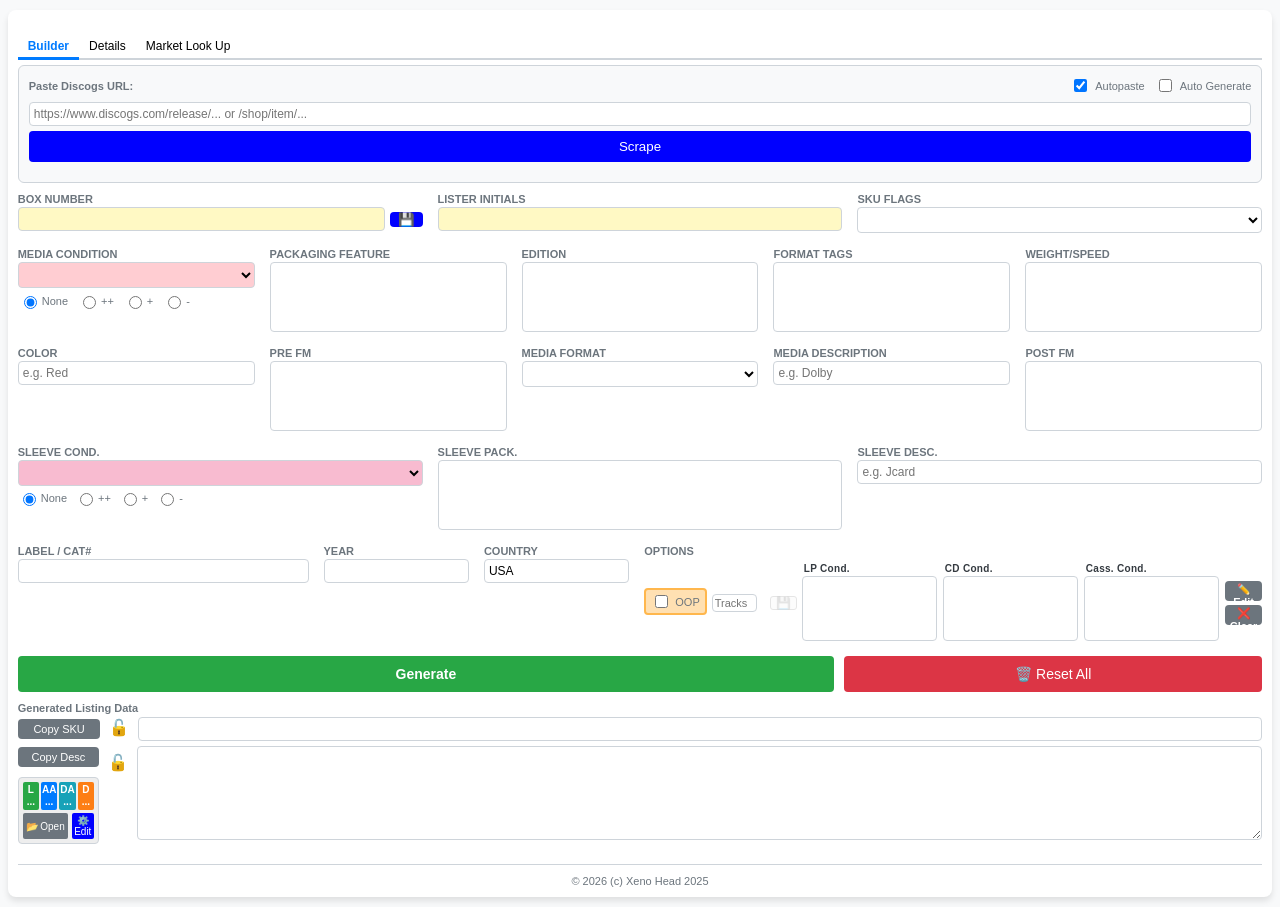
==== commit 9785112d: "change to windows app" ====
--- a/index.html
+++ b/index.html
@@ -8,7 +8,7 @@
     <link rel="icon" type="image/png" href="/fyrlogo.png">
     <script src="https://unpkg.com/htmx.org@1.9.10"></script>
     <script src="https://unpkg.com/htmx.org/dist/ext/json-enc.js"></script>
-    <link rel="stylesheet" href="/styles.css">
+    <link rel="stylesheet" href="/styles.css?v=1.2">
 </head>
 
 <body>
@@ -71,11 +71,13 @@
         <div class="modal-content modal-content-narrow">
             <span id="closeCalcModalBtn" class="close-btn">&times;</span>
             <h3 style="margin-top: 0; color: var(--wysiwyg-blue);">Cost Calculator</h3>
-
-            <label class="form-label">Condition:</label>
-            <select id="calcCondition" class="full-width-input" style="margin-bottom: 10px;"></select>
+            <div style="display:none;">
+                <label class="form-label">Condition:</label>
+                <select id="calcCondition" class="full-width-input" style="margin-bottom: 10px;"></select>
+            </div>
 
             <div style="display: grid; grid-template-columns: 1fr 1fr; gap: 10px;">
+
                 <div>
                     <label class="form-label">Comp. $:</label>
                     <input type="text" id="calcCompPrice" class="full-width-input">
@@ -103,10 +105,9 @@
                     <input type="text" id="calcOurTotal" class="full-width-input" readonly
                         style="background: #e9ecef; color: black; cursor: text;">
                 </div>
-            </div>
-
-            <div class="modal-actions" style="margin-top: 15px;">
-                <button id="calculateBtn" class="btn-search" style="width: 100%;">Calculate</button>
+                <div class="modal-actions" style="margin-top: 15px; grid-column: span 2;">
+                    <button id="calculateBtn" class="btn-search" style="width: 100%;">Calculate</button>
+                </div>
             </div>
         </div>
     </div>
@@ -153,42 +154,51 @@
     <div class="container">
         <div class="sticky-header">
             <div class="nav-item-group"
-                style="justify-content: space-between; padding: 5px 10px; margin-bottom: 5px; align-items: flex-start;">
-                <div class="nav-item-group" style="align-items: flex-start;">
+                style="justify-content: space-between; padding: 5px 10px; margin-bottom: 5px; align-items: center;">
+                <div class="nav-item-group" style="display: none;">
                     <button id="runUberPasteBtn" class="nav-btn nav-item-group" title="Launch UberPaste"
-                        style="height: fit-content;"><img src="/UberPaste/UberPaste.png" class="nav-icon">
+                        style="width: 120px; height: 40px; justify-content: center;"><img src="/UberPaste/UberPaste.png"
+                            class="nav-icon">
                         UberPaste</button>
                     <div style="display: flex; flex-direction: column; align-items: center;">
-                        <button id="runWysiScanBtn" class="nav-btn nav-item-group" title="Open WysiScan"><img
-                                src="/WysiScan/WysiScan.png" class="nav-icon"> WysiScan</button>
-                        <label style="font-size: 10px; cursor: pointer; color: var(--text-color); margin-top: 2px;"
-                            title="Docking opens the tool in a new browser tab instead of a floating popup window.">
-                            <input type="checkbox" id="dockScanner"> Dock
-                        </label>
+                        <div style="display: flex; align-items: center; gap: 5px;">
+                            <button id="runWysiScanBtn" class="nav-btn nav-item-group" title="Open WysiScan"
+                                style="width: 120px; height: 40px; justify-content: center;"><img
+                                    src="/WysiScan/WysiScan.png" class="nav-icon"> WysiScan</button>
+                            <label style="display: none;"
+                                title="Docking opens the tool in a new browser tab instead of a floating popup window;">
+                                <input type="checkbox" id="dockScanner" checked> Dock
+                            </label>
+                        </div>
                     </div>
                     <button id="openCalcBtn" class="nav-btn" title="Cost Calculator"
-                        style="padding: 0 8px; height: 28px; display: flex; align-items: center; justify-content: center; font-size: 14px; margin-left: 5px;">💲
+                        style="width: 120px; height: 40px; display: flex; align-items: center; justify-content: center; font-size: 14px;">💲
                         Calc</button>
                 </div>
-                <div class="nav-item-group">
-                    <button id="themeBtn" class="nav-btn" title="Toggle Dark/Light Mode">🌓</button>
-                    <button id="refreshBtn" class="nav-btn refresh-btn"
-                        title="Force refresh to get the latest version">🔄 Refresh</button>
-                    <button id="updateMenusBtn" class="nav-btn" title="Pull latest menus from server">⬇️ Update
+                <div class="logo-container" style="display: none;">
+                    <img src="/wysiwyglogo.png" alt="WYSIWYG Logo" class="logo">
+                </div>
+                <div class="nav-item-group" style="display: none;">
+                    <button id="themeBtn" class="nav-btn nav-item-group" title="Toggle Dark/Light Mode"
+                        style="width: 40px; height: 40px; justify-content: center;">🌓</button>
+                    <button id="refreshBtn" class="nav-btn nav-item-group refresh-btn"
+                        title="Force refresh to get the latest version"
+                        style="width: 120px; height: 40px; justify-content: center;">🔄 Refresh</button>
+                    <button id="updateMenusBtn" class="nav-btn nav-item-group" title="Pull latest menus from server"
+                        style="width: 120px; height: 40px; justify-content: center;">Update
                         Menus</button>
-                    <button id="editorBtn" class="nav-btn" title="Open Settings Editor">⚙️ Editor</button>
-                    <button id="shutdownBtn" class="nav-btn shutdown-btn" title="Shut Down Server">🔌 Shut Down</button>
+                    <button id="editorBtn" class="nav-btn nav-item-group" title="Open Settings Editor"
+                        style="width: 120px; height: 40px; justify-content: center;">⚙️ Editor</button>
+                    <button id="shutdownBtn" class="nav-btn nav-item-group shutdown-btn" title="Shut Down Server"
+                        style="width: 120px; height: 40px; justify-content: center;">Shut Down</button>
                 </div>
             </div>
 
             <div id="updateBanner" class="blink-update" style="display:none;">
                 ⚠️ NEW VERSION AVAILABLE! CLICK HERE TO UPDATE ⚠️
             </div>
-            <div class="logo-container">
-                <img src="/wysiwyglogo.png" alt="WYSIWYG Logo" class="logo">
-            </div>
-
-            <h2 id="appTitle" style="cursor: pointer;" title="Click to view Changelog">WYSIWYG</h2>
+
+            <h2 id="appTitle" style="display: none; cursor: pointer;" title="Click to view Changelog">WYSIWYG</h2>
 
             <div class="tab-container">
                 <button class="tab-btn active" data-tab="listingTool">Builder</button>
@@ -206,9 +216,14 @@
                     class="scraper-form">
                     <div class="scraper-form-container">
                         <label>Paste Discogs URL:</label>
-                        <label class="nav-item-group" style="font-weight:normal; font-size:11px; cursor:pointer;">
-                            <input type="checkbox" id="autoPasteToggle" checked> Autopaste
-                        </label>
+                        <div class="nav-item-group" style="gap: 10px;">
+                            <label class="nav-item-group" style="font-weight:normal; font-size:11px; cursor:pointer;">
+                                <input type="checkbox" id="autoPasteToggle" checked> Autopaste
+                            </label>
+                            <label class="nav-item-group" style="font-weight:normal; font-size:11px; cursor:pointer;">
+                                <input type="checkbox" id="autoGenerateToggle"> Auto Generate
+                            </label>
+                        </div>
                     </div>
                     <div class="scraper-input-group">
                         <input type="url" name="url" id="discogsUrlInput" style="width:100%;"
@@ -376,6 +391,11 @@
                 <label>Generated Listing Data</label>
                 <div class="nav-item-group" style="margin-bottom: 5px;">
                     <button id="copySkuBtn" class="copy-button">Copy SKU</button>
+                    <label
+                        style="display: flex; align-items: center; gap: 3px; font-size: 11px; cursor: pointer; white-space: nowrap;">
+                        <input type="checkbox" id="lockSku" class="lock-checkbox">
+                        <span class="lock-icon" title="Toggle Lock SKU"></span>
+                    </label>
                     <input type="text" id="outputSku" style="font-weight: bold;">
                 </div>
                 <div class="nav-item-group" style="align-items: flex-start;">
@@ -383,7 +403,7 @@
                         <button id="copyDescBtn" class="copy-button" style="width: 100%; margin-top: 1px;">Copy
                             Desc</button>
                         <div class="counter-button-group">
-                            <div class="counter-button-container">
+                            <div id="counterButtonsContainer" class="counter-button-container">
                                 <button id="btnListed" class="counter-button" style="background: #28a745;"
                                     title="Listed +1">L<br>...</button>
                                 <button id="btnAmazon" class="counter-button" style="background: #007bff;"
@@ -393,10 +413,19 @@
                                 <button id="btnDupes" class="counter-button" style="background: #fd7e14;"
                                     title="Duplicate +1">D<br>...</button>
                             </div>
-                            <button id="openListingsFolderBtn" class="open-folder-button"
-                                title="Open Listings File/Folder">📂 Open</button>
+                            <div style="display: flex; gap: 4px; margin-top: 3px;">
+                                <button id="openListingsFolderBtn" class="open-folder-button" style="flex: 2; margin-top: 0;"
+                                    title="Open Listings File/Folder">📂 Open</button>
+                                <button id="editCountersBtn" class="open-folder-button" style="flex: 1; margin-top: 0; background: var(--wysiwyg-blue);"
+                                    title="Edit Counter Buttons">⚙️ Edit</button>
+                            </div>
                         </div>
                     </div>
+                    <label
+                        style="display: flex; align-items: center; gap: 3px; margin-top: 5px; font-size: 11px; cursor: pointer; white-space: nowrap;">
+                        <input type="checkbox" id="lockDesc" class="lock-checkbox">
+                        <span class="lock-icon" title="Toggle Lock Description"></span>
+                    </label>
                     <textarea id="outputDesc" rows="6"></textarea>
                 </div>
             </div>
@@ -472,6 +501,29 @@
         <div class="footer">
             &copy; <span id="footerYear"></span> (c) <a href="https://xenohead.com" class="footer-link"
                 target="_blank">Xeno Head</a> 2025
+        </div>
+    </div>
+
+    <!-- Edit Counters Modal -->
+    <div id="editCountersModal" class="modal">
+        <div class="modal-content" style="width: 480px; max-height: 80vh; overflow-y: auto; text-align: left;">
+            <span id="closeEditCountersModalBtn" class="close-btn">&times;</span>
+            <h3 style="margin-top: 0; color: var(--wysiwyg-blue);">Edit Counter Buttons</h3>
+            <p style="font-size: 11px; color: var(--secondary-color); margin-bottom: 15px;">
+                Customize the existing buttons or add up to 3 custom buttons (max 7 total).
+            </p>
+            
+            <div id="counterEditorRows" style="display: flex; flex-direction: column; gap: 10px; margin-bottom: 20px;">
+                <!-- Dynamically generated rows -->
+            </div>
+            
+            <div class="modal-actions" style="justify-content: space-between;">
+                <button id="addCounterRowBtn" class="btn-search" style="padding: 8px 15px; background: #28a745; border-color: #28a745;">+ Add Button</button>
+                <div>
+                    <button id="saveCountersBtn" class="btn-search" style="padding: 8px 15px;">Save</button>
+                    <button id="cancelCountersBtn" class="nav-btn" style="padding: 8px 15px; margin-left: 5px;">Cancel</button>
+                </div>
+            </div>
         </div>
     </div>
 
--- a/styles.css
+++ b/styles.css
@@ -90,7 +90,8 @@
 .refresh-btn { background-color: #ffc107; color: black; }
 
 /* Custom Color Logic */
-#boxNumber, #lister, #skuFlag { background-color: #fff9c4; }
+#boxNumber, #lister { background-color: #fff9c4; }
+.sku-flag-selected { background-color: #fff9c4 !important; }
 .bg-media-red { background-color: #ffcdd2 !important; }
 .bg-sleeve-red { background-color: #F8BBD0 !important; }
 #oopLabel { background-color: #ffe0b2; border: 2px solid #ffb74d; padding: 2px 5px; border-radius: 4px; }
@@ -137,7 +138,8 @@
 }
 [data-theme="dark"] .close-btn { color: #ccc; }
 [data-theme="dark"] .close-btn:hover { color: white; }
-[data-theme="dark"] #boxNumber, [data-theme="dark"] #lister, [data-theme="dark"] #skuFlag { background-color: #5c5c00; color: #fff; }
+[data-theme="dark"] #boxNumber, [data-theme="dark"] #lister { background-color: #5c5c00; color: #fff; }
+[data-theme="dark"] .sku-flag-selected { background-color: #5c5c00 !important; color: #fff; }
 [data-theme="dark"] .bg-media-red { background-color: #5c0000 !important; color: #fff; }
 [data-theme="dark"] .bg-sleeve-red { background-color: #c511a7 !important; color: #fff; }
 [data-theme="dark"] #oopLabel { background-color: #5c3a00; border-color: #8a5a00; }
@@ -151,6 +153,7 @@
 [data-theme="dark"] textarea, [data-theme="dark"] #outputSku, [data-theme="dark"] #discogsUrlInput { background-color: #6d5e5e !important; color: #e0e0e0 !important; border-color: #444 !important; }
 [data-theme="dark"] #historyList > div > div { background-color: #2d2d2d !important; color: #e0e0e0 !important; border-color: #444 !important; }
 [data-theme="dark"] #scraperSection { background-color: var(--background-color) !important; border-color: #444 !important; }
+[data-theme="dark"] #customContextMenu { color: #000000 !important; }
 
 @keyframes blinker {
     50% { opacity: 0; }
@@ -245,8 +248,8 @@
 .search-button-row { grid-column: span 3; display: flex; gap: 10px; }
 .search-button { flex: 2; background: var(--wysiwyg-blue); color: white; padding: 12px; border: none; border-radius: 4px; cursor: pointer; font-weight: bold; }
 .reset-button { flex: 1; background: var(--secondary-color); color: white; border: none; border-radius: 4px; cursor: pointer; }
-.copy-button { background: var(--secondary-color); color: white; border: none; padding: 4px 8px; border-radius: 4px; cursor: pointer; font-size: 11px; white-space: nowrap; min-width: 70px; }
-.output-button-group { display: flex; flex-direction: column; gap: 0; min-width: 70px; }
+.copy-button { background: var(--secondary-color); color: white; border: none; padding: 4px 8px; border-radius: 4px; cursor: pointer; font-size: 11px; white-space: nowrap; width: 90px; }
+.output-button-group { display: flex; flex-direction: column; gap: 0; width: 90px; }
 .counter-button-group { margin-top: 10px; padding: 4px; border: 1px solid var(--border-color); border-radius: 4px; background: var(--bg-secondary); }
 .counter-button-container { display: flex; gap: 2px; }
 .counter-button { flex: 1; color: white; border: none; padding: 2px 0; border-radius: 2px; cursor: pointer; font-size: 10px; font-weight: bold; line-height: 1.2; }
@@ -266,4 +269,21 @@
 .preview-box { flex: 1; width:100%; border:1px solid #6f42c1; border-radius:4px; padding:15px; overflow-y:auto; background:white; color:black; font-family: Arial, sans-serif; box-sizing: border-box; }
 .footer { text-align: center; margin-top: 20px; padding-top: 10px; color: var(--secondary-color); font-size: 11px; border-top: 1px solid var(--border-color); }
 .footer-link { color: inherit; text-decoration: none; }
-.footer-button { font-size: 10px; padding: 1px 6px; margin-left: 10px; cursor: pointer; border: 1px solid var(--border-color); background: transparent; color: var(--secondary-color); border-radius: 3px; }+.footer-button { font-size: 10px; padding: 1px 6px; margin-left: 10px; cursor: pointer; border: 1px solid var(--border-color); background: transparent; color: var(--secondary-color); border-radius: 3px; }
+
+/* Padlock Checkbox Styling */
+.lock-checkbox {
+    display: none;
+}
+.lock-icon {
+    font-size: 16px;
+    cursor: pointer;
+    user-select: none;
+    padding: 2px 4px;
+}
+.lock-icon::before {
+    content: "🔓";
+}
+.lock-checkbox:checked + .lock-icon::before {
+    content: "🔒";
+}
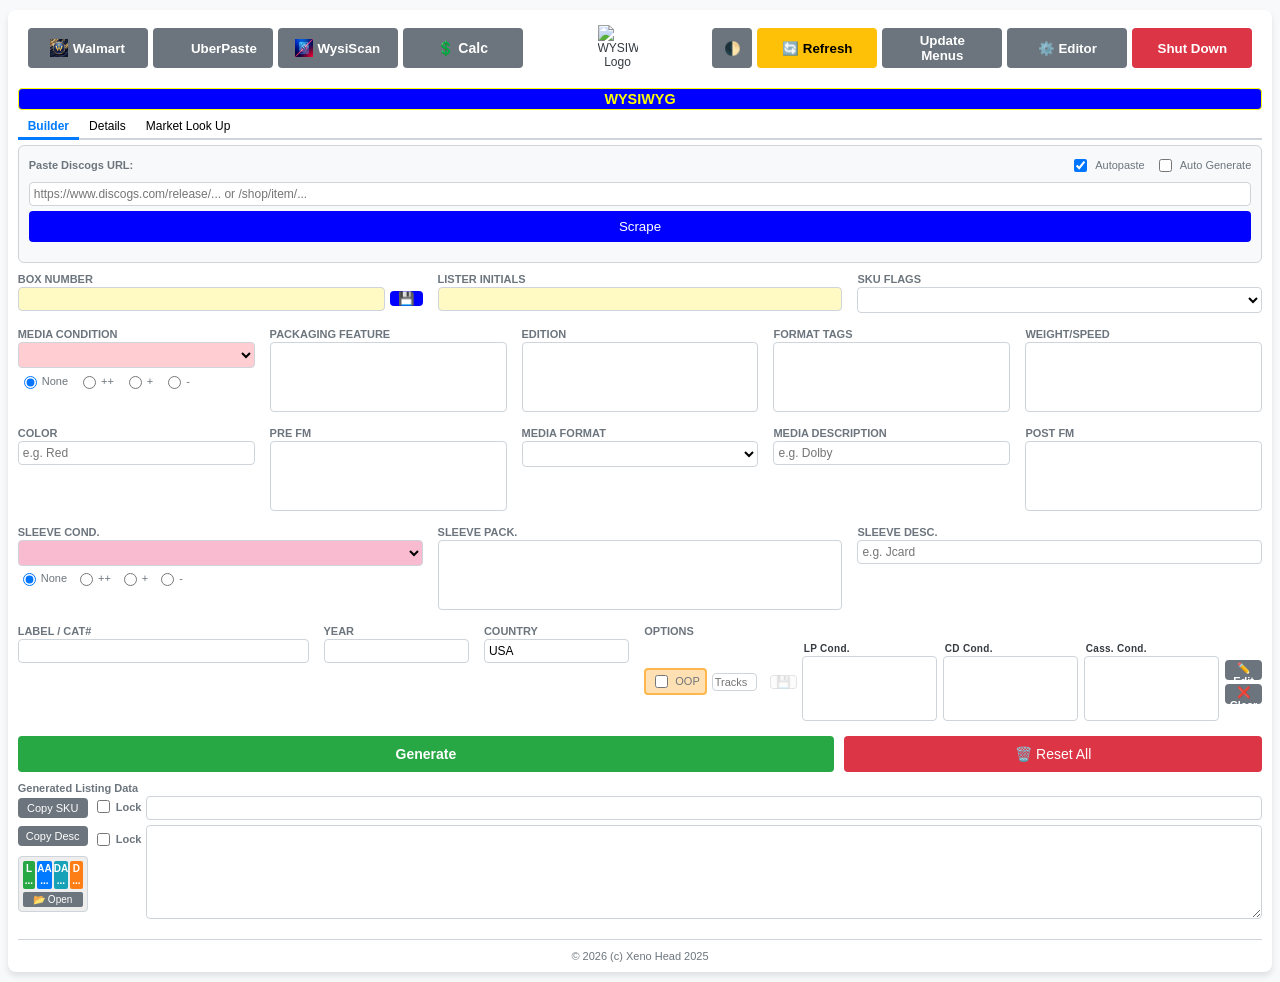
==== commit 8e075b17: "winap" ====
--- a/index.html
+++ b/index.html
@@ -8,7 +8,7 @@
     <link rel="icon" type="image/png" href="/fyrlogo.png">
     <script src="https://unpkg.com/htmx.org@1.9.10"></script>
     <script src="https://unpkg.com/htmx.org/dist/ext/json-enc.js"></script>
-    <link rel="stylesheet" href="/styles.css?v=1.2">
+    <link rel="stylesheet" href="/styles.css">
 </head>
 
 <body>
@@ -155,7 +155,7 @@
         <div class="sticky-header">
             <div class="nav-item-group"
                 style="justify-content: space-between; padding: 5px 10px; margin-bottom: 5px; align-items: center;">
-                <div class="nav-item-group" style="display: none;">
+                <div class="nav-item-group" style="align-items: flex-start; gap: 5px;">
                     <button id="runUberPasteBtn" class="nav-btn nav-item-group" title="Launch UberPaste"
                         style="width: 120px; height: 40px; justify-content: center;"><img src="/UberPaste/UberPaste.png"
                             class="nav-icon">
@@ -175,10 +175,10 @@
                         style="width: 120px; height: 40px; display: flex; align-items: center; justify-content: center; font-size: 14px;">💲
                         Calc</button>
                 </div>
-                <div class="logo-container" style="display: none;">
+                <div class="logo-container">
                     <img src="/wysiwyglogo.png" alt="WYSIWYG Logo" class="logo">
                 </div>
-                <div class="nav-item-group" style="display: none;">
+                <div class="nav-item-group" style="justify-content: flex-end; gap: 5px;">
                     <button id="themeBtn" class="nav-btn nav-item-group" title="Toggle Dark/Light Mode"
                         style="width: 40px; height: 40px; justify-content: center;">🌓</button>
                     <button id="refreshBtn" class="nav-btn nav-item-group refresh-btn"
@@ -198,7 +198,7 @@
                 ⚠️ NEW VERSION AVAILABLE! CLICK HERE TO UPDATE ⚠️
             </div>
 
-            <h2 id="appTitle" style="display: none; cursor: pointer;" title="Click to view Changelog">WYSIWYG</h2>
+            <h2 id="appTitle" style="cursor: pointer;" title="Click to view Changelog">WYSIWYG</h2>
 
             <div class="tab-container">
                 <button class="tab-btn active" data-tab="listingTool">Builder</button>
@@ -393,8 +393,7 @@
                     <button id="copySkuBtn" class="copy-button">Copy SKU</button>
                     <label
                         style="display: flex; align-items: center; gap: 3px; font-size: 11px; cursor: pointer; white-space: nowrap;">
-                        <input type="checkbox" id="lockSku" class="lock-checkbox">
-                        <span class="lock-icon" title="Toggle Lock SKU"></span>
+                        <input type="checkbox" id="lockSku">Lock
                     </label>
                     <input type="text" id="outputSku" style="font-weight: bold;">
                 </div>
@@ -403,7 +402,7 @@
                         <button id="copyDescBtn" class="copy-button" style="width: 100%; margin-top: 1px;">Copy
                             Desc</button>
                         <div class="counter-button-group">
-                            <div id="counterButtonsContainer" class="counter-button-container">
+                            <div class="counter-button-container">
                                 <button id="btnListed" class="counter-button" style="background: #28a745;"
                                     title="Listed +1">L<br>...</button>
                                 <button id="btnAmazon" class="counter-button" style="background: #007bff;"
@@ -413,18 +412,13 @@
                                 <button id="btnDupes" class="counter-button" style="background: #fd7e14;"
                                     title="Duplicate +1">D<br>...</button>
                             </div>
-                            <div style="display: flex; gap: 4px; margin-top: 3px;">
-                                <button id="openListingsFolderBtn" class="open-folder-button" style="flex: 2; margin-top: 0;"
-                                    title="Open Listings File/Folder">📂 Open</button>
-                                <button id="editCountersBtn" class="open-folder-button" style="flex: 1; margin-top: 0; background: var(--wysiwyg-blue);"
-                                    title="Edit Counter Buttons">⚙️ Edit</button>
-                            </div>
+                            <button id="openListingsFolderBtn" class="open-folder-button"
+                                title="Open Listings File/Folder">📂 Open</button>
                         </div>
                     </div>
                     <label
                         style="display: flex; align-items: center; gap: 3px; margin-top: 5px; font-size: 11px; cursor: pointer; white-space: nowrap;">
-                        <input type="checkbox" id="lockDesc" class="lock-checkbox">
-                        <span class="lock-icon" title="Toggle Lock Description"></span>
+                        <input type="checkbox" id="lockDesc">Lock
                     </label>
                     <textarea id="outputDesc" rows="6"></textarea>
                 </div>
@@ -501,29 +495,6 @@
         <div class="footer">
             &copy; <span id="footerYear"></span> (c) <a href="https://xenohead.com" class="footer-link"
                 target="_blank">Xeno Head</a> 2025
-        </div>
-    </div>
-
-    <!-- Edit Counters Modal -->
-    <div id="editCountersModal" class="modal">
-        <div class="modal-content" style="width: 480px; max-height: 80vh; overflow-y: auto; text-align: left;">
-            <span id="closeEditCountersModalBtn" class="close-btn">&times;</span>
-            <h3 style="margin-top: 0; color: var(--wysiwyg-blue);">Edit Counter Buttons</h3>
-            <p style="font-size: 11px; color: var(--secondary-color); margin-bottom: 15px;">
-                Customize the existing buttons or add up to 3 custom buttons (max 7 total).
-            </p>
-            
-            <div id="counterEditorRows" style="display: flex; flex-direction: column; gap: 10px; margin-bottom: 20px;">
-                <!-- Dynamically generated rows -->
-            </div>
-            
-            <div class="modal-actions" style="justify-content: space-between;">
-                <button id="addCounterRowBtn" class="btn-search" style="padding: 8px 15px; background: #28a745; border-color: #28a745;">+ Add Button</button>
-                <div>
-                    <button id="saveCountersBtn" class="btn-search" style="padding: 8px 15px;">Save</button>
-                    <button id="cancelCountersBtn" class="nav-btn" style="padding: 8px 15px; margin-left: 5px;">Cancel</button>
-                </div>
-            </div>
         </div>
     </div>
 
--- a/styles.css
+++ b/styles.css
@@ -248,8 +248,8 @@
 .search-button-row { grid-column: span 3; display: flex; gap: 10px; }
 .search-button { flex: 2; background: var(--wysiwyg-blue); color: white; padding: 12px; border: none; border-radius: 4px; cursor: pointer; font-weight: bold; }
 .reset-button { flex: 1; background: var(--secondary-color); color: white; border: none; border-radius: 4px; cursor: pointer; }
-.copy-button { background: var(--secondary-color); color: white; border: none; padding: 4px 8px; border-radius: 4px; cursor: pointer; font-size: 11px; white-space: nowrap; width: 90px; }
-.output-button-group { display: flex; flex-direction: column; gap: 0; width: 90px; }
+.copy-button { background: var(--secondary-color); color: white; border: none; padding: 4px 8px; border-radius: 4px; cursor: pointer; font-size: 11px; white-space: nowrap; min-width: 70px; }
+.output-button-group { display: flex; flex-direction: column; gap: 0; min-width: 70px; }
 .counter-button-group { margin-top: 10px; padding: 4px; border: 1px solid var(--border-color); border-radius: 4px; background: var(--bg-secondary); }
 .counter-button-container { display: flex; gap: 2px; }
 .counter-button { flex: 1; color: white; border: none; padding: 2px 0; border-radius: 2px; cursor: pointer; font-size: 10px; font-weight: bold; line-height: 1.2; }
@@ -269,21 +269,4 @@
 .preview-box { flex: 1; width:100%; border:1px solid #6f42c1; border-radius:4px; padding:15px; overflow-y:auto; background:white; color:black; font-family: Arial, sans-serif; box-sizing: border-box; }
 .footer { text-align: center; margin-top: 20px; padding-top: 10px; color: var(--secondary-color); font-size: 11px; border-top: 1px solid var(--border-color); }
 .footer-link { color: inherit; text-decoration: none; }
-.footer-button { font-size: 10px; padding: 1px 6px; margin-left: 10px; cursor: pointer; border: 1px solid var(--border-color); background: transparent; color: var(--secondary-color); border-radius: 3px; }
-
-/* Padlock Checkbox Styling */
-.lock-checkbox {
-    display: none;
-}
-.lock-icon {
-    font-size: 16px;
-    cursor: pointer;
-    user-select: none;
-    padding: 2px 4px;
-}
-.lock-icon::before {
-    content: "🔓";
-}
-.lock-checkbox:checked + .lock-icon::before {
-    content: "🔒";
-}+.footer-button { font-size: 10px; padding: 1px 6px; margin-left: 10px; cursor: pointer; border: 1px solid var(--border-color); background: transparent; color: var(--secondary-color); border-radius: 3px; }
